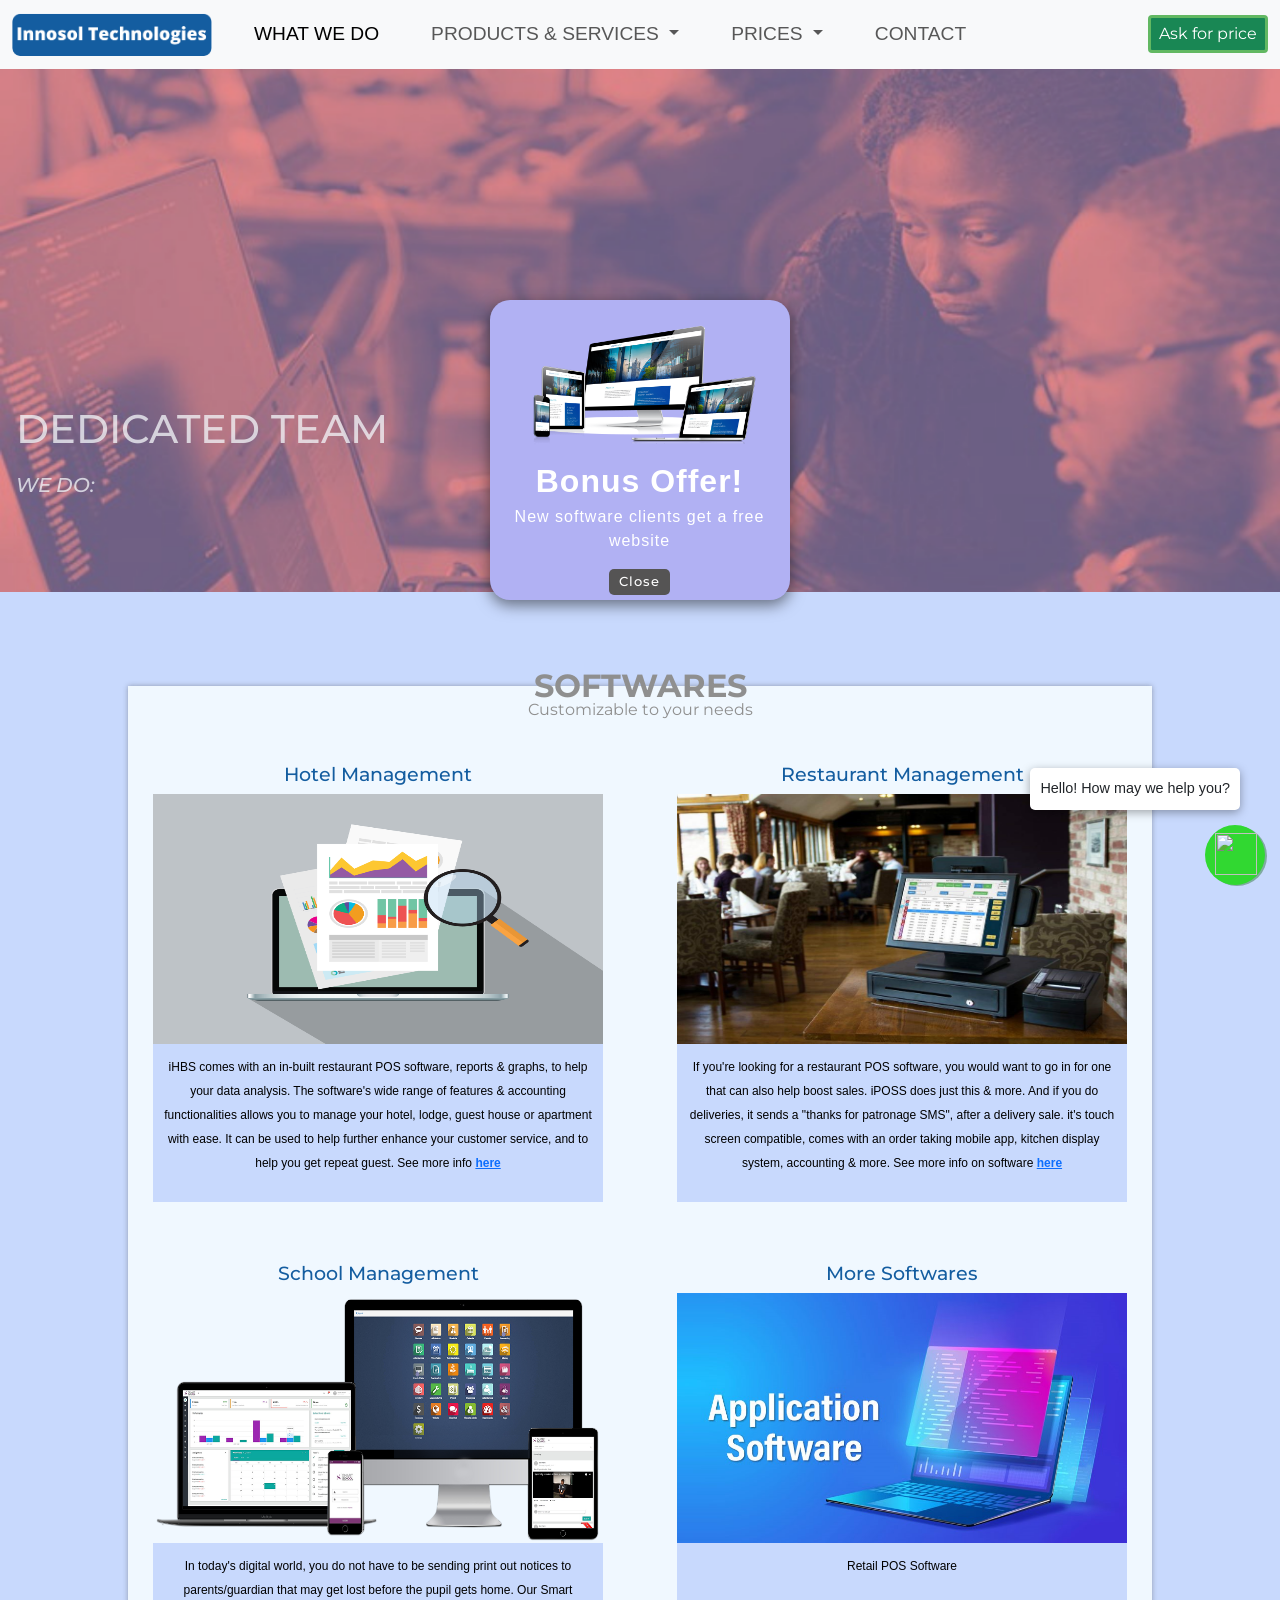
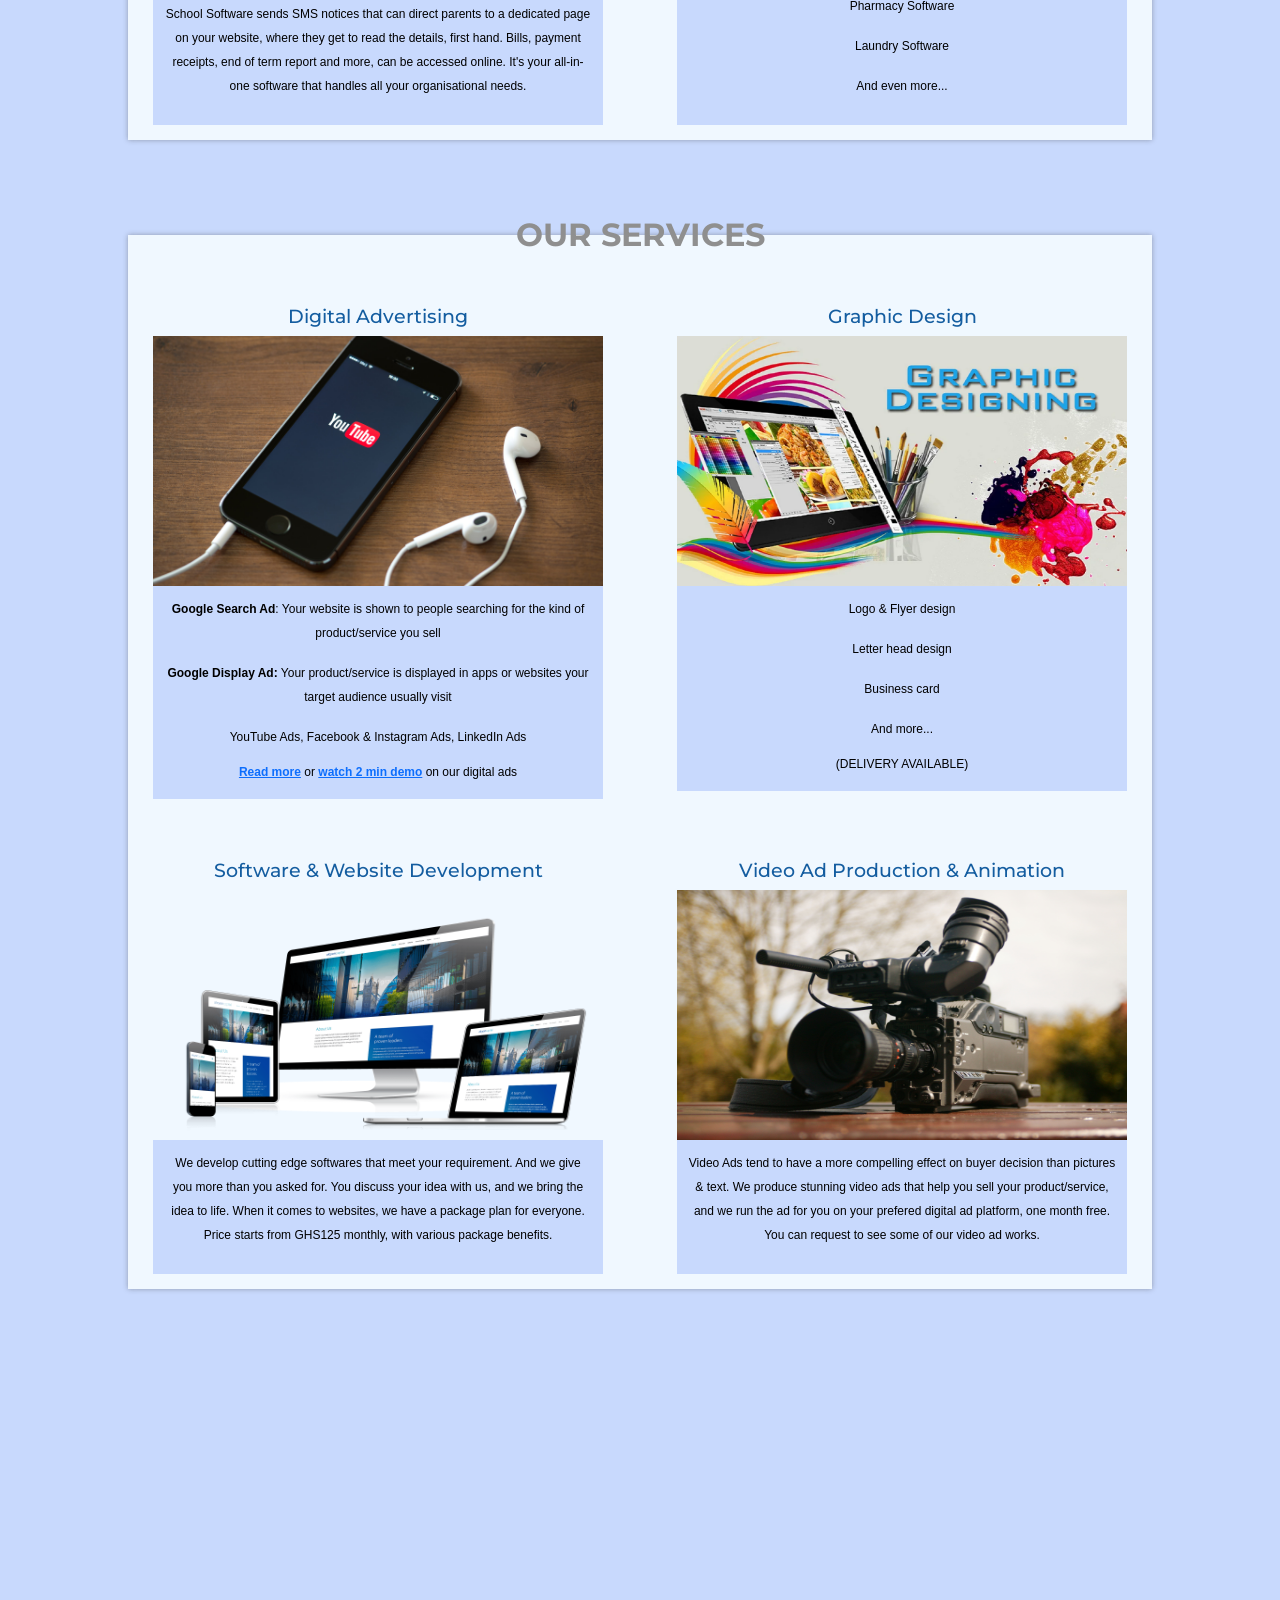
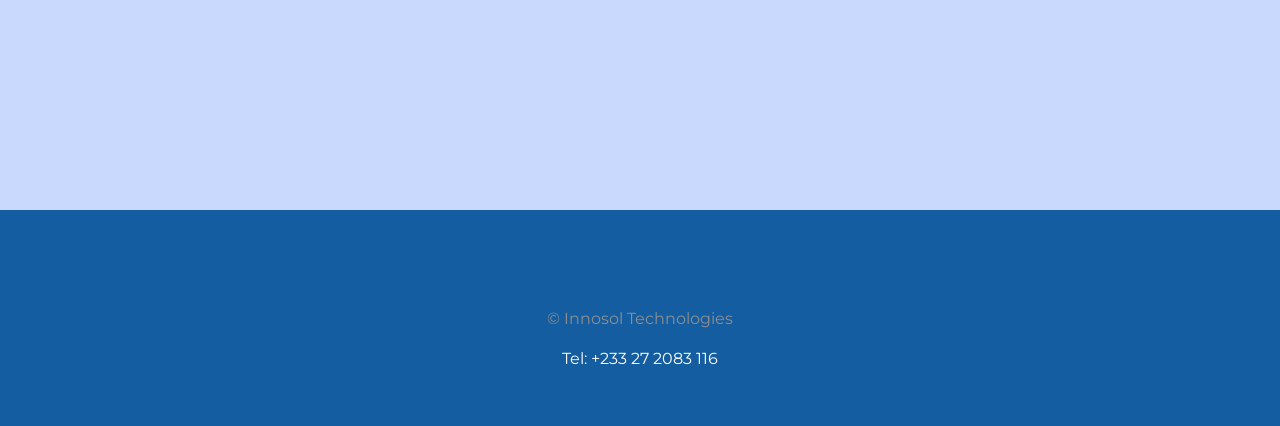
==== index.html @ d536b01d "Update index.html" ====
<!DOCTYPE html>
<html lang="en">
<head>
    <meta charset="UTF-8">
    <meta http-equiv="X-UA-Compatible" content="IE=edge">
    <meta name="viewport" content="width=device-width, initial-scale=1.0">
    <title>Innosol Technologies - Software (sale & development), websites, digital advertising & more</title>
    <meta name="description" content="We have a wide range of softwares & offer digital 
    advertising services that showcase your product/service where your target audience are likely to be.">

  <!-- google font -->
  <link rel="preconnect" href="https://fonts.googleapis.com" />
  <link rel="preconnect" href="https://fonts.gstatic.com" crossorigin />
  <link
    href="https://fonts.googleapis.com/css2?family=Montserrat:wght@700&family=Ubuntu&&display=swap"
    rel="stylesheet"
  />

  <!-- CSS Stylesheets -->
  <link
    href="https://cdn.jsdelivr.net/npm/bootstrap@5.1.3/dist/css/bootstrap.min.css"
    rel="stylesheet"
    integrity="sha384-1BmE4kWBq78iYhFldvKuhfTAU6auU8tT94WrHftjDbrCEXSU1oBoqyl2QvZ6jIW3"
    crossorigin="anonymous"
  />
  <link rel="stylesheet" href="css\styles.css" />

  <!-- logo initial -->
  <link rel="icon" href="images\innosol-logo-initial.png">

  <!-- font awesome -->
  <script
    src="https://kit.fontawesome.com/bef0c753b2.js"
    crossorigin="anonymous">
  </script>

</head>

<body class="main-page">
  <!-- navbar starts -->
  <nav class="navbar navbar-expand-lg navbar-light bg-light my-nav">
    <div class="container-fluid">
      <!-- <a class="navbar-brand" href="#">Innosol Technologies</a> -->
      <a class="navbar-brand" href="#"><img class="logo" src="images\Innosol-logo4.png" alt="innosol-logo"></a>
      <button onclick="show_hide()" class="navbar-toggler" type="button" data-bs-toggle="collapse" data-bs-target="#navbarSupportedContent" aria-controls="navbarSupportedContent" aria-expanded="false" aria-label="Toggle navigation">
        <span class="navbar-toggler-icon"></span>
      </button>
      <div class="collapse navbar-collapse justify-content-between" id="navbarSupportedContent">
        <ul class="navbar-nav ml-auto mb-2 mb-lg-0">
          <li class="nav-item">
            <a class="nav-link active" aria-current="page" href="#what-we-do">WHAT WE DO</a>
          </li>
          <li class="nav-item dropdown">
            <a class="nav-link dropdown-toggle" href="#" id="p-and-s-dropdown" role="button" data-bs-toggle="dropdown" aria-expanded="false">
              PRODUCTS & SERVICES
            </a>
            <ul class="dropdown-menu" aria-labelledby="p-and-s-dropdown">
              <li><a class="dropdown-item" href="#softwares">SOFTWARE PRODUCTS</a></li>
              <li><a class="dropdown-item" href="#our-services">OUR SERVICES</a></li>
            </ul>
          </li>
          <li class="nav-item dropdown">
            <a class="nav-link dropdown-toggle" href="#" id="pricesDropdown" role="button" data-bs-toggle="dropdown" aria-expanded="false">
              PRICES
            </a>
            <ul class="dropdown-menu" aria-labelledby="pricesDropdown">
              <li><a class="dropdown-item disabled" href="#">Software Products</a></li>
              <li><a class="dropdown-item" href="pricing.html">Digital Advertising & Website</a></li>              
            </ul>
          </li>
          <li class="nav-item">
            <a class="nav-link" href="#footer">CONTACT</a>
          </li>
          <!-- <br> -->
        </ul>
        <!-- Request button -->
        <button type="button" 
          class="btn btn-success btn-sm ask-for-price-button" 
          data-bs-toggle="modal" data-bs-target="#myModal">Ask for price
        </button>
        <!-- <button class="btn btn-primary btn-sm call-button" type="button">
          <a class="call-us" href="tel: +233 27 2083 116">CALL US</a>
        </button> -->
        
      </div>
    </div>
  </nav>
  <!-- navbar ends -->

  <!-- TEAM IMAGE AND AUTO TEXT -->
  <section class="team-image-section" id="what-we-do">
    <div>
      <img class="team-image" src="images\team-image-folder\team-image1.png" alt="team-image">
    </div>   
    <h5 id="auto-type"><span class="team-img-big-heading">DEDICATED TEAM</span> <br><em class="team-img-what-we-do-text">WE DO: <span class="we-do"></span></em></h5>
  </section>

  <!-- popup for software product section starts -->
  <div class="popup">
    <div class="contentBox">
      <div class="imgBx">
          <img src="images\other-images\software-and-website-dev2.png" alt="">
      </div>
      <div class="content">
          <div>
            <h3><strong>Bonus Offer!</strong></h3>
            <p>New software clients get a free website</p>
            <h6 class="close-pop-up">Close</h6>
          </div>
      </div>

    </div>
  </div>
  <!-- popup for software product section ends -->

  <!-- PRODUCTS AND SERVICE SECTION -->
  <!-- softwares -->
  <section class="p-and-s-section" id="softwares">
    <div class="p-and-s-big-heading-div-1">
      <h2 class="p-and-s-big-heading"><strong>SOFTWARES</strong></h2>
      <p>Customizable to your needs</p>
    </div>
    <div class="row">
      <div class="col-md-6 col-sm p-and-s-row">
        <h3 class="p-and-s">Hotel Management</h3>
        <img class="p-and-s-images" src="images\other-images\hotel management software 2.png" alt="hotel-soft-img">
        <div class="p-and-s-des-container">
          <p class="p-and-s-description">iHBS comes with an in-built restaurant POS software, reports 
            & graphs, to help your data analysis. The software's wide range of features & accounting functionalities 
            allows you to manage your hotel, lodge, guest house or apartment with ease.
            It can be used to help further enhance your customer service, and
            to help you get repeat guest. 
            See more info <span><a href="https://drive.google.com/file/d/1TQyGmjJqCYeK5ry6KaaasqX-_xr8Mde0/view?usp=drivesdk"><strong class="">here</strong></a></span>
          </p>
        </div>
      </div>

      <div class="col-md-6 col-sm p-and-s-row">
        <h3 class="p-and-s">Restaurant Management</h3>
        <img class="p-and-s-images" src="images\other-images\Restaurant POS3.jpg" alt="restaurant-soft-img">
        <div class="p-and-s-des-container">
          <p class="p-and-s-description">If you're looking for a restaurant POS software, you would 
            want to go in for one that can also help boost sales. iPOSS does just this & more. 
            And if you do deliveries, it sends a "thanks for patronage SMS", after a delivery sale. 
            it's touch screen compatible, comes with an order taking mobile app, kitchen display system, accounting & more.
            See more info on software <span><a href="https://drive.google.com/file/d/1IdpOPTWUid5-pyStfzFsy0ZjAIhIrmYS/view?usp=drivesdk"><strong class="">here</strong></a></span>
          </p>
        </div>
      </div>
    </div>

    <div class="row">
      <div class="col-md-6 col-sm p-and-s-row">
        <h3 class="p-and-s">School Management</h3>
        <img class="p-and-s-images" src="images\other-images\school mgmt3.png" alt="hotel-management-img">
        <div class="p-and-s-des-container">
          <p class="p-and-s-description">In today's digital world, you do not have to be sending print out notices to 
            parents/guardian that may get lost before the pupil gets home. Our Smart School Software sends SMS notices 
            that can direct parents to a dedicated page on your website, where they get to read the details, first hand. 
            Bills, payment receipts, end of term report and more, can be accessed online. 
            It's your all-in-one software that handles all your organisational needs.
          </p>
        </div>
      </div>

      <div class="col-md-6 col-sm p-and-s-row">
        <h3 class="p-and-s">More Softwares</h3>
        <div class="more-softwares-container">
          <img class="p-and-s-images" src="images\other-images\more-softwares.jpg" alt="more-soft-img">
        </div>
        <div class="p-and-s-des-container more-softwares">
          <p class="p-and-s-description">Retail POS Software</p>
          <p class="p-and-s-description">Pharmacy Software</p>
          <p class="p-and-s-description">Laundry Software</p>
          <p class="p-and-s-description">And even more...</p>
        </div>
      </div>
    </div>

    <!-- Request form starts -->
    <div class="container">
      <!-- modal form -->
      <div class="modal" id="myModal">      
        <div class="modal-dialog">
          <div class="modal-content">
            <div class="modal-header">
              <h5 class="modal-title">Please fill this form</h2>
              <button type="button" class="btn-close" data-bs-dismiss="modal"></button>
            </div>

            <div class="modal-body">
              <form action="https://formspree.io/f/moqrlgle" 
                method="POST" 
                id="my-form">

                <div class="mb-1">
                  <label for="Name" class="form-label"></label>
                  <input type="text" id="Name" name="Name" required 
                  placeholder="Your name or business name" class="form-control">
                </div>
            
                <div class="mb-1">
                  <label for="Product-or-service" class="form-label"></label>
                  <input type="text" id="Product-or-service" name="Product-or-service-interest" required
                  placeholder="Product or service interested in" class="form-control">
                </div>
        
                <div class="mb-1">
                  <label for="Tel" class="form-label"></label>
                  <input type="tel" id="tel" name="tel" 
                  placeholder="Your number (optional)" class="form-control">
                </div>
            
                <div class="mb-1">
                  <label for="email" class="form-label"></label>
                  <input type="email" id="email" name="email" required
                  placeholder="Your email" class="form-control">
                </div>

                <div id="status"></div>

                <div class="mb-1">
                  <label for="message" class="form-label"></label>
                  <textarea name="message" id="message" cols="30" rows="5" required
                  placeholder="Type your message..." class="form-control"></textarea>
                </div>
                
              </div>
              <div class="modal-footer">
                <button type="submit" class="btn btn-primary">Send</button>
                <button type="button" class="btn btn-danger" data-bs-dismiss="modal">Close</button>
              </div> 
            </form>
            
          </div>
        </div>
      </div>
      <!-- <div id="status"></div> -->
    </div>
    <!-- Request form ends -->
  </section>
  <!-- new section ends -->

  <section class="p-and-s-section" id="our-services">
    <div class="p-and-s-big-heading-div-2">
      <h2 class="p-and-s-big-heading"><strong>OUR SERVICES</strong></h2>
    </div>
    <div class="row">
      <div class="col-md-6 col-sm p-and-s-row">
        <h3 class="p-and-s">Digital Advertising</h3>
        <div>
          <img class="p-and-s-images" src="images\other-images\digi-ad-img3.jpg" alt="digital-ad-img">
        </div>
        <div class="p-and-s-des-container">
          <p class="p-and-s-description"> <strong>Google Search Ad</strong>: Your website is shown to people searching for the kind of product/service you sell</p>
          <p class="p-and-s-description"> <strong>Google Display Ad:</strong> Your product/service is displayed in apps or websites your target audience usually visit</p>
          <p class="p-and-s-description">YouTube Ads, Facebook & Instagram Ads, LinkedIn Ads</p>
          <h6 class="p-and-s-description"> <span><a href="https://drive.google.com/file/d/1zpgyLc477667tul6iYttbJDD4RBgNzdQ/view?usp=drivesdk"><strong>Read more</strong></a></span> or <span><a href="https://drive.google.com/file/d/1WndfUjFBczsHx-Rq4rsCPaEUhtnW29iR/view?usp=drivesdk"><strong>watch 2 min demo</strong></a> on our digital ads</h6>
        </div>
      </div>

      <div class="col-md-6 col-sm p-and-s-row">
        <h3 class="p-and-s">Graphic Design</h3>
        <img class="p-and-s-images" src="images\other-images\graphic-design.webp" alt="graphic-design-img">
        <div class="p-and-s-des-container">
          <p class="p-and-s-description">Logo & Flyer design</p>
            <p class="p-and-s-description">Letter head design</p>
            <p class="p-and-s-description">Business card</p>
            <p class="p-and-s-description">And more...</p>
            <h6 class="p-and-s-description">(DELIVERY AVAILABLE)</h6>            
        </div>
      </div>
    </div>

    <div class="row">
      <div class="col-md-6 col-sm p-and-s-row">
        <h3 class="p-and-s">Software & Website Development</h3>
        <img class="p-and-s-images" src="images\other-images\software-and-website-dev2.png" alt="web-dev-img">
        <div class="p-and-s-des-container">
          <p class="p-and-s-description">We develop cutting edge softwares that meet your requirement. 
            And we give you more than you asked for. You discuss your idea with us, 
            and we bring the idea to life. When it comes to websites, 
            we have a package plan for everyone. Price starts from GHS125 monthly, 
            with various package benefits.
            <!-- See package plans HERE -->
          </p>
        </div>
      </div>

      <div class="col-md-6 col-sm p-and-s-row">
        <h3 class="p-and-s">Video Ad Production & Animation</h3>
        <img class="p-and-s-images" src="images\other-images\video1.jpg" alt="video-ad-img">
        <div class="p-and-s-des-container">
          <p class="p-and-s-description">Video Ads tend to have a more compelling effect on buyer decision 
            than pictures & text. We produce stunning video ads that help you sell your product/service, 
            and we run the ad for you on your prefered digital ad platform, one month free. You can request to see some of our video ad works.
          </p>
        </div>
      </div>
    </div>
  </section>

  <!-- PRODUCT SLIDES -->
  <!-- <section class="" id="products-slides-section">
    <div id="product-carousel" class="carousel slide" data-bs-ride="false">
      <div class="carousel-inner">
        <div class="carousel-item active">
          <img class="product-image" src="images\iHBS\iHBS pics new.png" alt="Hotel-software-pic"/>
          <em>Hotel + Restaurant POS Software</em>
        </div>
        <div class="carousel-item">
          <img class="product-image" src="images\iPOS\iPOSS pic new.png" alt="restaurant-POS-pic">
          <em>Restaurant POS Software</em>
        </div>
        <div class="carousel-item">
          <img class="product-image" src="images\retail\retail POS3.png" alt="restaurant-POS-pic">
          <em>Retail POS Software</em>
        </div>
      </div>
      <button class="carousel-control-prev" type="button" data-bs-target="#product-carousel" data-bs-slide="prev">
        <span class="carousel-control-prev-icon" aria-hidden="true"></span>
        <span class="visually-hidden">Previous</span>
      </button>
      <button class="carousel-control-next" type="button" data-bs-target="#product-carousel" data-bs-slide="next">
        <span class="carousel-control-next-icon" aria-hidden="true"></span>
        <span class="visually-hidden">Next</span>
      </button>
    </div>
    
  </section> -->

  <!-- Google map location -->
  <iframe src="https://www.google.com/maps/embed?pb=!1m18!1m12!1m3!1d3970.5787426852316!2d-0.07600728590823566!3d5.62902933447747!2m3!1f0!2f0!3f0!3m2!1i1024!2i768!4f13.1!3m3!1m2!1s0xfdf8709a3f9d1e9%3A0x29cf31291a5828c!2sInnosol%20Technologies!5e0!3m2!1sen!2sgh!4v1648436530515!5m2!1sen!2sgh" 
  width="100%" height="450" style="border:0;" allowfullscreen="" loading="lazy" referrerpolicy="no-referrer-when-downgrade"></iframe>

  <!-- WhatsApp chat widget starts -->
  <div id="whatswidget-pre-wrapper" class="">
    <div id="whatswidget-widget-wrapper" class="whatswidget-widget-wrapper" style="all:revert;">
    <div id="whatswidget-conversation" class="whatswidget-conversation" style="color: revert; font: revert; font-feature-settings: revert; font-kerning: revert; font-optical-sizing: revert; font-variation-settings: revert; text-orientation: revert; text-rendering: revert; -webkit-font-smoothing: revert; -webkit-locale: revert; -webkit-text-orientation: revert; -webkit-writing-mode: revert; writing-mode: revert; zoom: revert; place-content: revert; place-items: revert; place-self: revert; alignment-baseline: revert; animation: revert; appearance: revert; backdrop-filter: revert; backface-visibility: revert; background: revert; background-blend-mode: revert; baseline-shift: revert; block-size: revert; border-block: revert; border: revert; border-radius: revert; border-collapse: revert; border-inline: revert; inset: revert; box-shadow: revert; box-sizing: revert; break-after: revert; break-before: revert; break-inside: revert; buffered-rendering: revert; caption-side: revert; caret-color: revert; clear: revert; clip: revert; clip-path: revert; clip-rule: revert; color-interpolation: revert; color-interpolation-filters: revert; color-rendering: revert; color-scheme: revert; columns: revert; column-fill: revert; gap: revert; column-rule: revert; column-span: revert; contain: revert; contain-intrinsic-size: revert; content: revert; content-visibility: revert; counter-increment: revert; counter-reset: revert; counter-set: revert; cursor: revert; cx: revert; cy: revert; d: revert; display: none; dominant-baseline: revert; empty-cells: revert; fill: revert; fill-opacity: revert; fill-rule: revert; filter: revert; flex: revert; flex-flow: revert; float: revert; flood-color: revert; flood-opacity: revert; grid: revert; grid-area: revert; height: revert; hyphens: revert; image-orientation: revert; image-rendering: revert; inline-size: revert; inset-block: revert; inset-inline: revert; isolation: revert; letter-spacing: revert; lighting-color: revert; line-break: revert; list-style: revert; margin-block: revert; margin: revert; margin-inline: revert; marker: revert; mask: revert; mask-type: revert; max-block-size: revert; max-height: revert; max-inline-size: revert; max-width: revert; min-block-size: revert; min-height: revert; min-inline-size: revert; min-width: revert; mix-blend-mode: revert; object-fit: revert; object-position: revert; offset: revert; opacity: 0; order: revert; origin-trial-test-property: revert; orphans: revert; outline: revert; outline-offset: revert; overflow-anchor: revert; overflow-wrap: revert; overflow: revert; overscroll-behavior-block: revert; overscroll-behavior-inline: revert; overscroll-behavior: revert; padding-block: revert; padding: revert; padding-inline: revert; page: revert; page-orientation: revert; paint-order: revert; perspective: revert; perspective-origin: revert; pointer-events: revert; position: revert; quotes: revert; r: revert; resize: revert; ruby-position: revert; rx: revert; ry: revert; scroll-behavior: revert; scroll-margin-block: revert; scroll-margin: revert; scroll-margin-inline: revert; scroll-padding-block: revert; scroll-padding: revert; scroll-padding-inline: revert; scroll-snap-align: revert; scroll-snap-stop: revert; scroll-snap-type: revert; shape-image-threshold: revert; shape-margin: revert; shape-outside: revert; shape-rendering: revert; size: revert; speak: revert; stop-color: revert; stop-opacity: revert; stroke: revert; stroke-dasharray: revert; stroke-dashoffset: revert; stroke-linecap: revert; stroke-linejoin: revert; stroke-miterlimit: revert; stroke-opacity: revert; stroke-width: revert; tab-size: revert; table-layout: revert; text-align: revert; text-align-last: revert; text-anchor: revert; text-combine-upright: revert; text-decoration: revert; text-decoration-skip-ink: revert; text-indent: revert; text-overflow: revert; text-shadow: revert; text-size-adjust: revert; text-transform: revert; text-underline-offset: revert; text-underline-position: revert; touch-action: revert; transform: revert; transform-box: revert; transform-origin: revert; transform-style: revert; transition: revert; user-select: revert; vector-effect: revert; vertical-align: revert; visibility: revert; -webkit-app-region: revert; border-spacing: revert; -webkit-border-image: revert; -webkit-box-align: revert; -webkit-box-decoration-break: revert; -webkit-box-direction: revert; -webkit-box-flex: revert; -webkit-box-ordinal-group: revert; -webkit-box-orient: revert; -webkit-box-pack: revert; -webkit-box-reflect: revert; -webkit-highlight: revert; -webkit-hyphenate-character: revert; -webkit-line-break: revert; -webkit-line-clamp: revert; -webkit-mask-box-image: revert; -webkit-mask: revert; -webkit-mask-composite: revert; -webkit-perspective-origin-x: revert; -webkit-perspective-origin-y: revert; -webkit-print-color-adjust: revert; -webkit-rtl-ordering: revert; -webkit-ruby-position: revert; -webkit-tap-highlight-color: revert; -webkit-text-combine: revert; -webkit-text-decorations-in-effect: revert; -webkit-text-emphasis: revert; -webkit-text-emphasis-position: revert; -webkit-text-fill-color: revert; -webkit-text-security: revert; -webkit-text-stroke: revert; -webkit-transform-origin-x: revert; -webkit-transform-origin-y: revert; -webkit-transform-origin-z: revert; -webkit-user-drag: revert; -webkit-user-modify: revert; white-space: revert; widows: revert; width: revert; will-change: revert; word-break: revert; word-spacing: revert; x: revert; y: revert; z-index: revert;"><div class="whatswidget-conversation-header" style="all:revert;">
    <div id="whatswidget-conversation-title" class="whatswidget-conversation-title" style="all:revert;">Team Innosol</div></div><div id="whatswidget-conversation-message" class="whatswidget-conversation-message" style="all:revert;">Drop us your message, using the <span><strong>"ASK FOR PRICE"</strong></span> button located at the top, if you do not use WhatsApp.<br><br>If you use WhatsApp, let's GO!</div><div class="whatswidget-conversation-cta" style="all:revert;"> <a style="all:revert;" id="whatswidget-phone-desktop" target="_blank" href="https://web.whatsapp.com/send?phone=233272083116" class="whatswidget-cta whatswidget-cta-desktop">Chat with us</a> <a id="whatswidget-phone-mobile" target="_blank" href="https://wa.me/233272083116" class="whatswidget-cta whatswidget-cta-mobile" style="all:revert;">Chat with us</a>
    </div><a target="_blank" class="whatswidget-link" href="https://www.oflox.com" title="Feito no WhatsWidget" style="all:revert;"><img src="" width="16px" style="all:revert;"></a></div>
    <div id="whatswidget-conversation-message-outer" class="whatswidget-conversation-message-outer" style="all:revert;"> <span id="whatswidget-text-header-outer" class="whatswidget-text-header-outer" style="all:revert;"></span> <div id="whatswidget-text-message-outer" class="whatswidget-text-message-outer" style="all:revert;">Hello! How may we help you?</div></div><div class="whatswidget-button-wrapper" style="all:revert;"><div class="whatswidget-button" id="whatswidget-button" style="all:revert;"><div style="margin:0 auto;width:38.5px;all:revert;"> <img class="whatswidget-icon" style="all:revert;" src=" https://www.oflox.com/blog/wp-content/uploads/2021/01/wpwhite.png"></div></div></div>
    <script id="whatswidget-script" type="text/javascript">document.getElementById("whatswidget-conversation").style.display="none";document.getElementById("whatswidget-conversation").style.opacity="0"; var button=document.getElementById("whatswidget-button");button.addEventListener("click",openChat);var conversationMessageOuter=document.getElementById("whatswidget-conversation-message-outer");conversationMessageOuter.addEventListener("click",openChat);var chatOpen=!1;function openChat(){0==chatOpen?(document.getElementById("whatswidget-conversation").style.display="block",document.getElementById("whatswidget-conversation").style.opacity=100,chatOpen=!0,document.getElementById("whatswidget-conversation-message-outer").style.display="none"):(document.getElementById("whatswidget-conversation").style.opacity=0,document.getElementById("whatswidget-conversation").style.display="none",chatOpen=!1)}</script></div>
    <style id="whatswidget-style">.whatswidget-widget-wrapper{font-family:"Helvetica Neue","Apple Color Emoji",Helvetica,Arial,sans-serif !important;font-size:16px !important;position:fixed !important;bottom:20px !important;right:30px !important;z-index:1001 !important}.whatswidget-conversation{background-color:#e4dcd4 !important;background-image:url('https://www.oflox.com/blog/wp-content/uploads/2021/01/wpbg.png') !important;background-repeat:repeat !important;box-shadow:rgba(0, 0, 0, 0.16) 0px 5px 40px !important;width:250px !important;height:300px !important;border-radius:10px !important;transition-duration:0.5s !important;margin-bottom:80px !important}.whatswidget-conversation-header{background-color:white !important;padding:10px !important;padding-left:25px !important;box-shadow:0px 1px #00000029 !important;font-weight:600 !important;border-top-left-radius:10px !important;border-top-right-radius:10px !important}.whatswidget-conversation-message{line-height: 1.2em !important;background-color:white !important;padding:10px !important;margin:10px !important;margin-left:15px !important;border-radius:5px !important}.whatswidget-conversation-message-outer{background-color:#FFF !important;padding:10px !important;margin:10px !important;margin-left:0px !important;border-radius:5px !important;box-shadow:rgba(0, 0, 0, 0.342) 0px 2.5px 10px !important;cursor:pointer !important;animation:nudge 2s linear infinite !important;margin-bottom:70px !important}.whatswidget-text-header-outer{font-weight:bold !important;font-size:90% !important}.whatswidget-text-message-outer{font-size:90% !important}.whatswidget-conversation-cta{border-radius:25px !important;width:175px !important;font-size:110% !important;padding:10px !important;margin:0 auto !important;text-align:center !important;background-color:#23b123 !important;color:white !important;font-weight:bold !important;box-shadow:rgba(0, 0, 0, 0.16) 0px 2.5px 10px !important;transition:1s !important;position:absolute !important;top:62% !important;left:10% !important}.whatswidget-conversation-cta:hover{transform:scale(1.1) !important;filter:brightness(1.3) !important}.whatswidget-cta{text-decoration:none !important;color:white !important}.whatswidget-cta-desktop{display:none !important}.whatswidget-cta-mobile{display:inherit !important}@media (min-width: 48em){.whatswidget-cta-desktop{display:inherit !important}
    .whatswidget-cta-mobile{display:none !important}}.whatswidget-button-wrapper{position:fixed !important;bottom:15px !important;right:15px !important}.whatswidget-button{position:relative !important;right:0px !important;background-color:#31d831 !important;border-radius:100% !important;width:60px !important;height:60px !important;box-shadow:2px 1px #0d630d63 !important;transition:1s !important}.whatswidget-icon{width:42px !important;height:42px !important;position:absolute !important; bottom:10px !important; left:10px !important;}.whatswidget-button:hover{filter:brightness(115%) !important;transform:rotate(15deg) scale(1.15) !important;cursor:pointer !important}@keyframes nudge{20%,100%{transform:translate(0,0)}0%{transform:translate(0,5px);transform:rotate(2deg)}10%{transform:translate(0,-5px);transform:rotate(-2deg)}}.whatswidget-link{position:absolute !important;bottom:90px !important;right:5px !important;opacity:0.5 !important}</style>
  </div>
  <!-- WhatsApp chat widget ends -->

  <!-- Footer -->
  <footer class="footer" id="footer">
    <div class="social-media">
      <a href="https://web.facebook.com/www.innosoltechnologies.com.gh"><i class="fa fa-facebook social-media"></i></a>
      <a href="https://www.youtube.com/playlist?list=PL_AX3nrnYCVgWhQG0HeorUK2tsKE5FEnu"><i class="fa fa-youtube social-media"></i></i></a>
    </div>    
    <div class="copy-right">
      <p>© Innosol Technologies</p>
      <p class="tel-contact">Tel: +233 27 2083 116</p>
    </div>
  </footer>

  <!-- auto type script tag -->
  <script src="https://cdn.jsdelivr.net/npm/typed.js@2.0.12"></script>

  <!-- bootstrap javascript tag -->
  <!-- Option 1: Bootstrap Bundle with Popper -->
  <script src="https://cdn.jsdelivr.net/npm/bootstrap@5.1.3/dist/js/bootstrap.bundle.min.js" integrity="sha384-ka7Sk0Gln4gmtz2MlQnikT1wXgYsOg+OMhuP+IlRH9sENBO0LRn5q+8nbTov4+1p" crossorigin="anonymous"></script>

  <!-- external javasript tag -->
  <script src="innosol.js"></script>
</body>
</html>
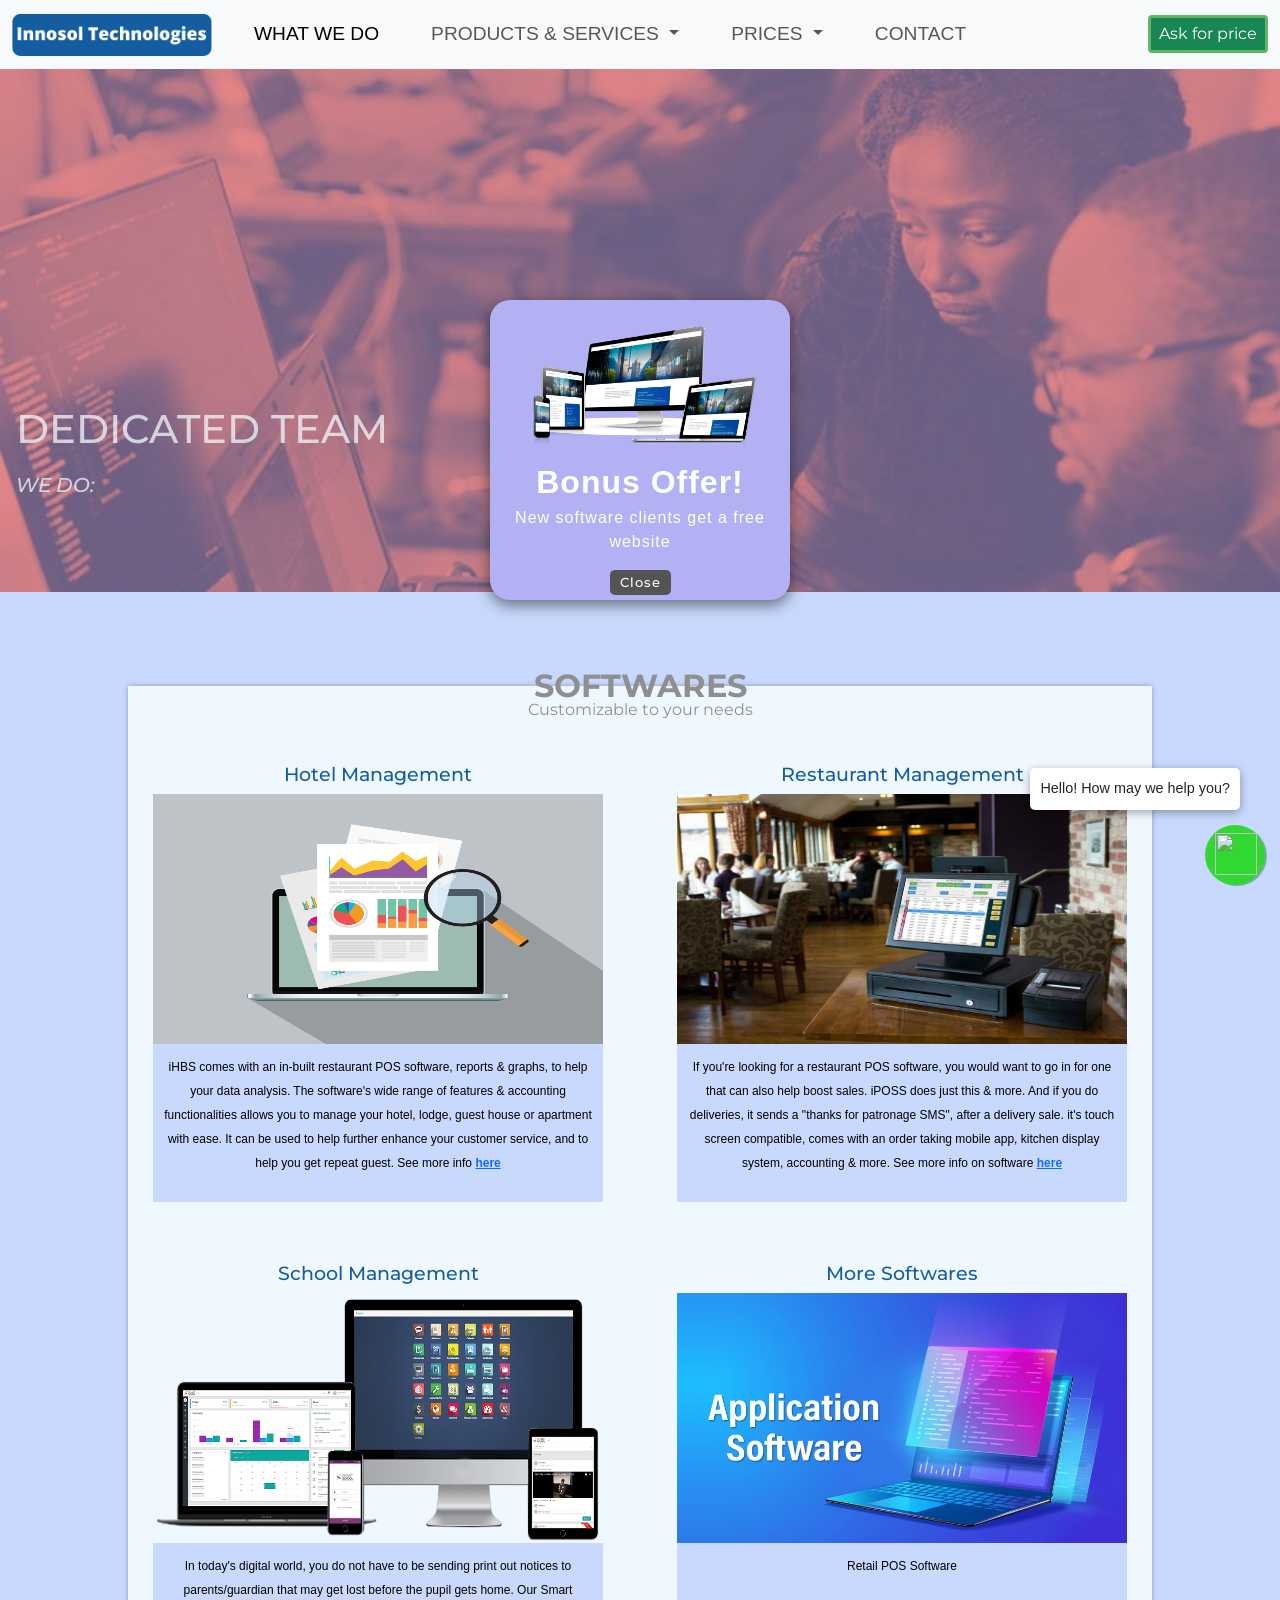
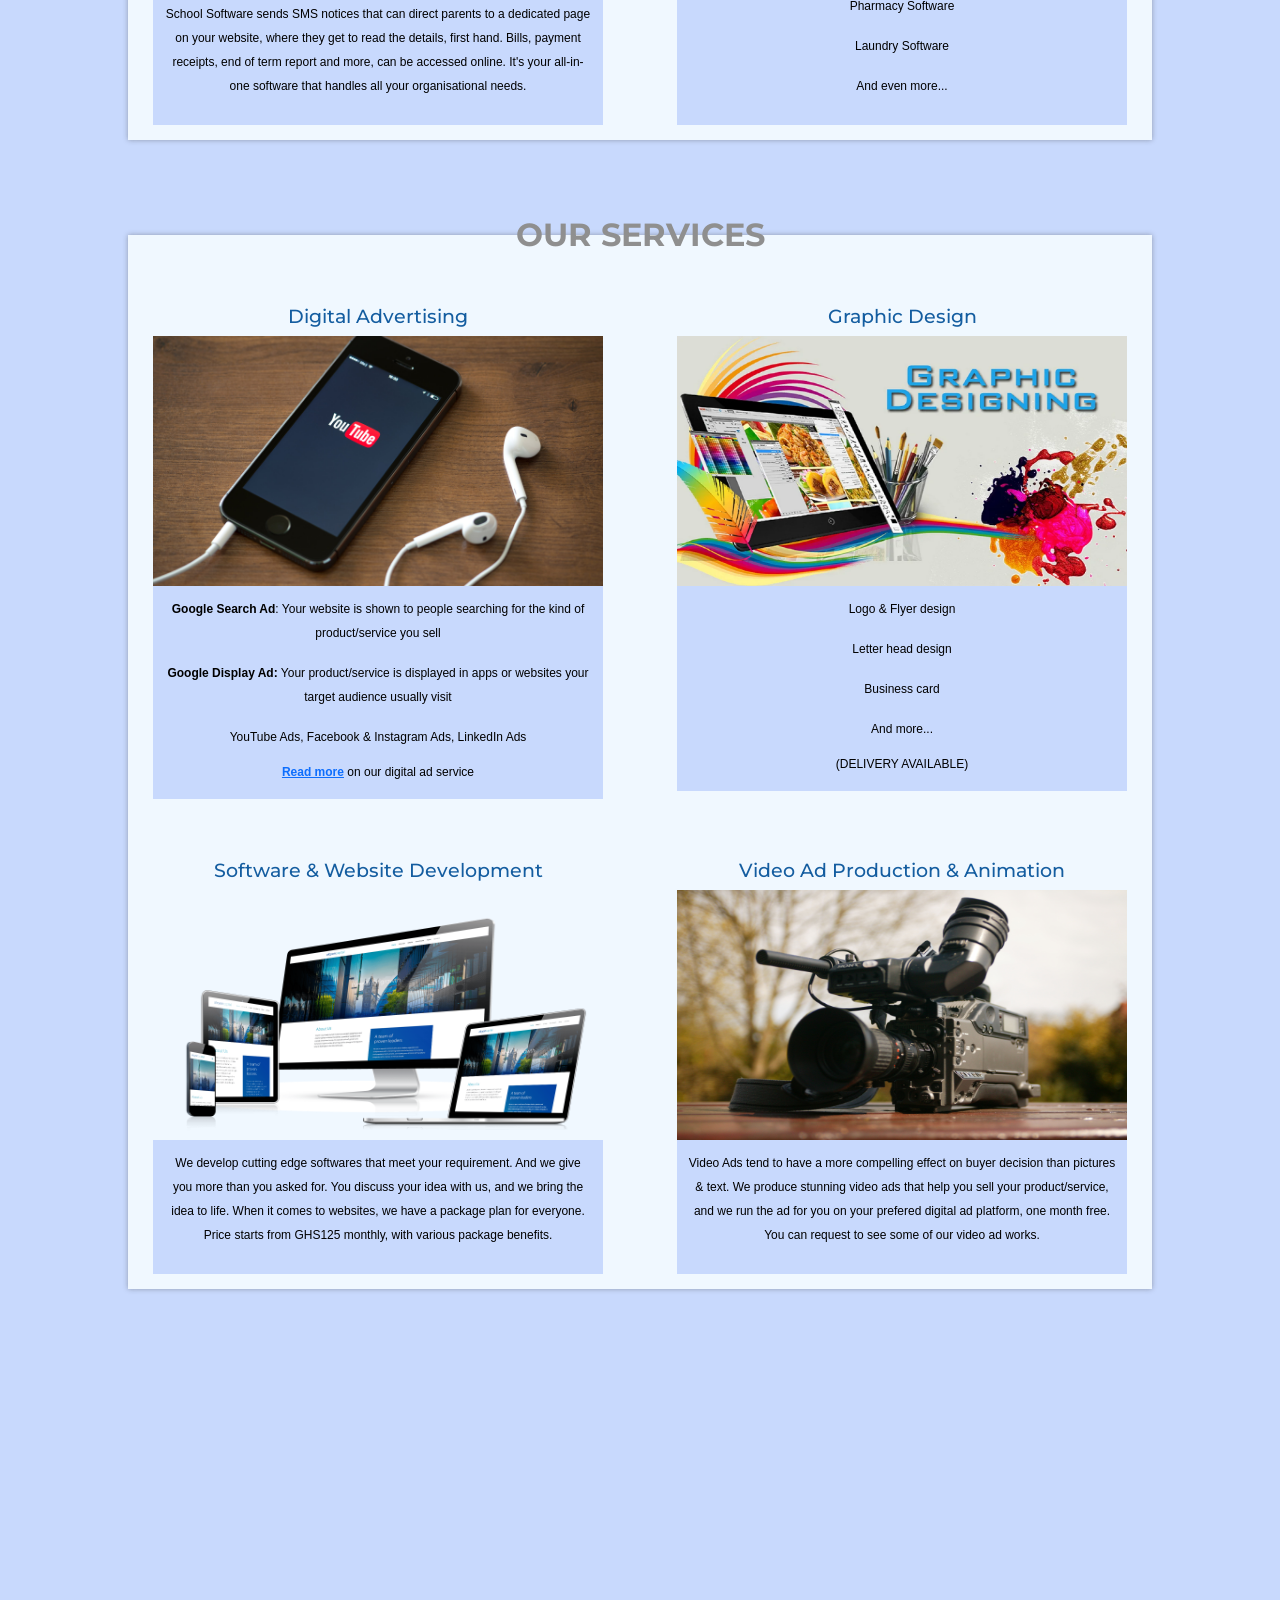
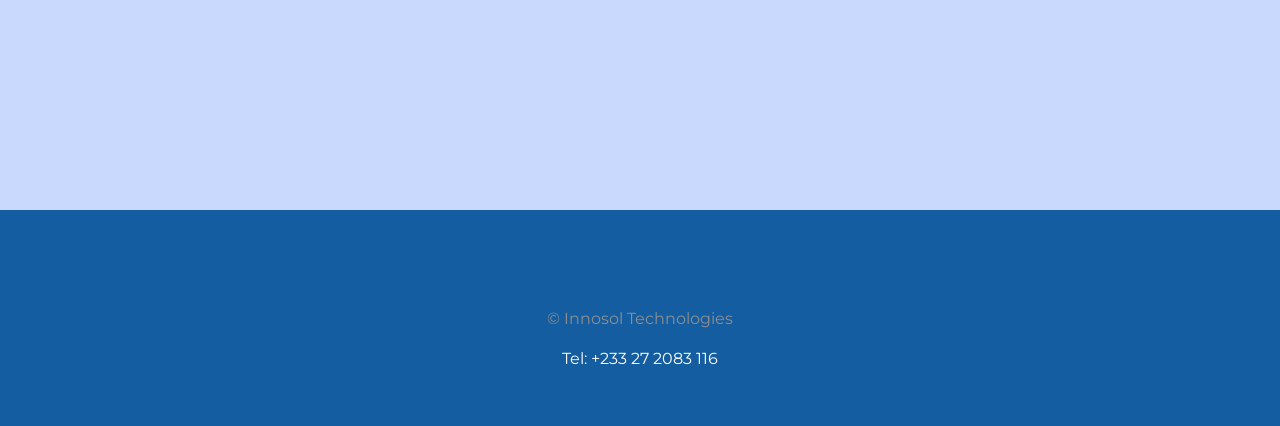
==== commit e82d6d06: "Update index.html" ====
--- a/index.html
+++ b/index.html
@@ -255,7 +255,7 @@
           <p class="p-and-s-description"> <strong>Google Search Ad</strong>: Your website is shown to people searching for the kind of product/service you sell</p>
           <p class="p-and-s-description"> <strong>Google Display Ad:</strong> Your product/service is displayed in apps or websites your target audience usually visit</p>
           <p class="p-and-s-description">YouTube Ads, Facebook & Instagram Ads, LinkedIn Ads</p>
-          <h6 class="p-and-s-description"> <span><a href="https://drive.google.com/file/d/1zpgyLc477667tul6iYttbJDD4RBgNzdQ/view?usp=drivesdk"><strong>Read more</strong></a></span> or <span><a href="https://drive.google.com/file/d/1WndfUjFBczsHx-Rq4rsCPaEUhtnW29iR/view?usp=drivesdk"><strong>watch 2 min demo</strong></a> on our digital ads</h6>
+          <h6 class="p-and-s-description"> <span><a href="https://drive.google.com/file/d/1zpgyLc477667tul6iYttbJDD4RBgNzdQ/view?usp=drivesdk"><strong>Read more</strong></a></span> on our digital ad service</h6>
         </div>
       </div>
 
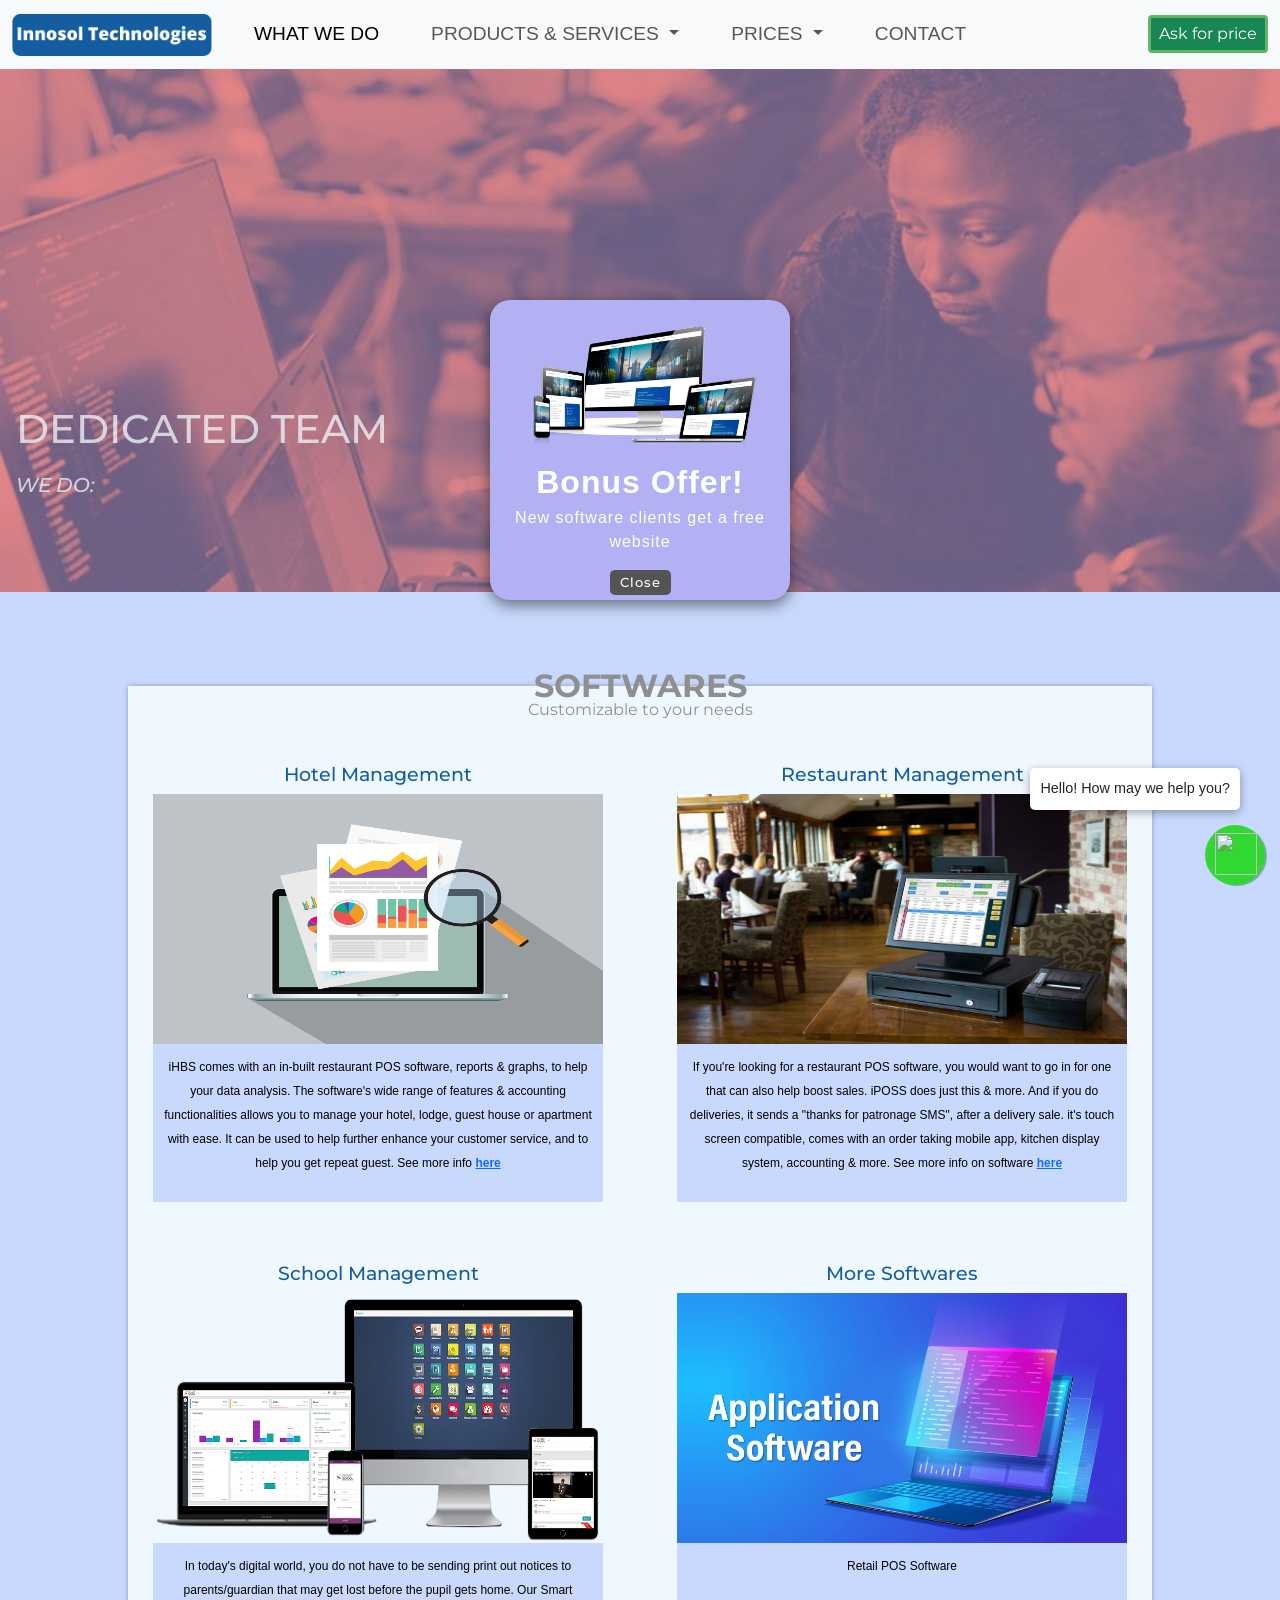
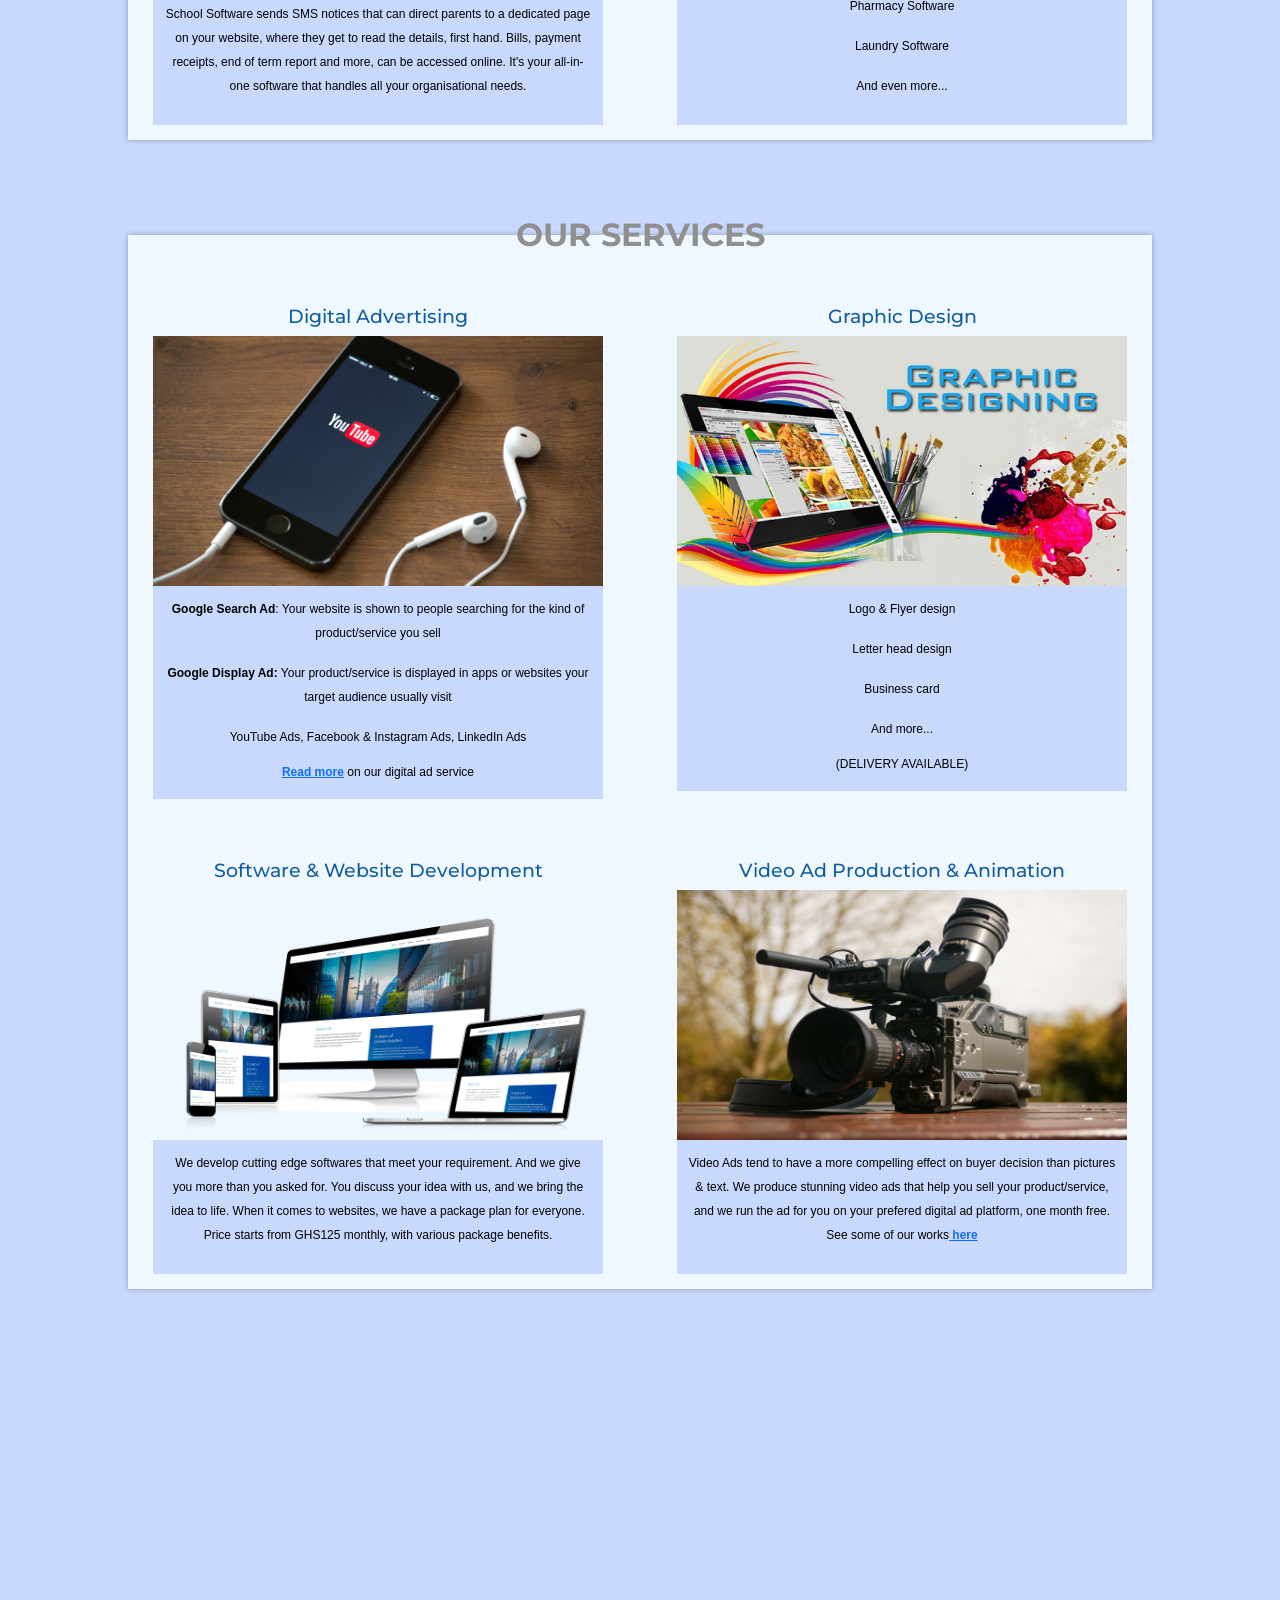
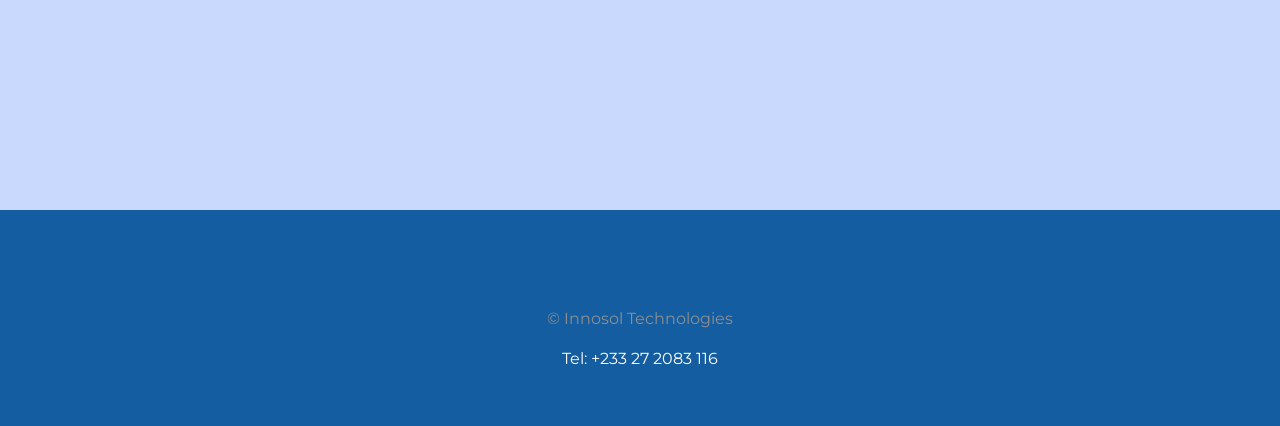
==== commit 3c714e56: "Update index.html" ====
--- a/index.html
+++ b/index.html
@@ -130,7 +130,7 @@
             allows you to manage your hotel, lodge, guest house or apartment with ease.
             It can be used to help further enhance your customer service, and
             to help you get repeat guest. 
-            See more info <span><a href="https://drive.google.com/file/d/1TQyGmjJqCYeK5ry6KaaasqX-_xr8Mde0/view?usp=drivesdk"><strong class="">here</strong></a></span>
+            See more info <span><a href="https://drive.google.com/file/d/1oapT-BGISliXKA6-mc833aJKtCXaoDAz/view?usp=drivesdk"><strong class="">here</strong></a></span>
           </p>
         </div>
       </div>
@@ -143,7 +143,7 @@
             want to go in for one that can also help boost sales. iPOSS does just this & more. 
             And if you do deliveries, it sends a "thanks for patronage SMS", after a delivery sale. 
             it's touch screen compatible, comes with an order taking mobile app, kitchen display system, accounting & more.
-            See more info on software <span><a href="https://drive.google.com/file/d/1IdpOPTWUid5-pyStfzFsy0ZjAIhIrmYS/view?usp=drivesdk"><strong class="">here</strong></a></span>
+            See more info on software <span><a href="https://drive.google.com/file/d/1As6RjM6GSVrqsdY2lr0vGlTKSDCJ5Ep6/view?usp=drivesdk"><strong class="">here</strong></a></span>
           </p>
         </div>
       </div>
@@ -293,7 +293,7 @@
         <div class="p-and-s-des-container">
           <p class="p-and-s-description">Video Ads tend to have a more compelling effect on buyer decision 
             than pictures & text. We produce stunning video ads that help you sell your product/service, 
-            and we run the ad for you on your prefered digital ad platform, one month free. You can request to see some of our video ad works.
+            and we run the ad for you on your prefered digital ad platform, one month free. See some of our works<span><a href="https://www.youtube.com/playlist?list=PL_AX3nrnYCVgWhQG0HeorUK2tsKE5FEnu"><strong class=""> here</strong></a></span>
           </p>
         </div>
       </div>
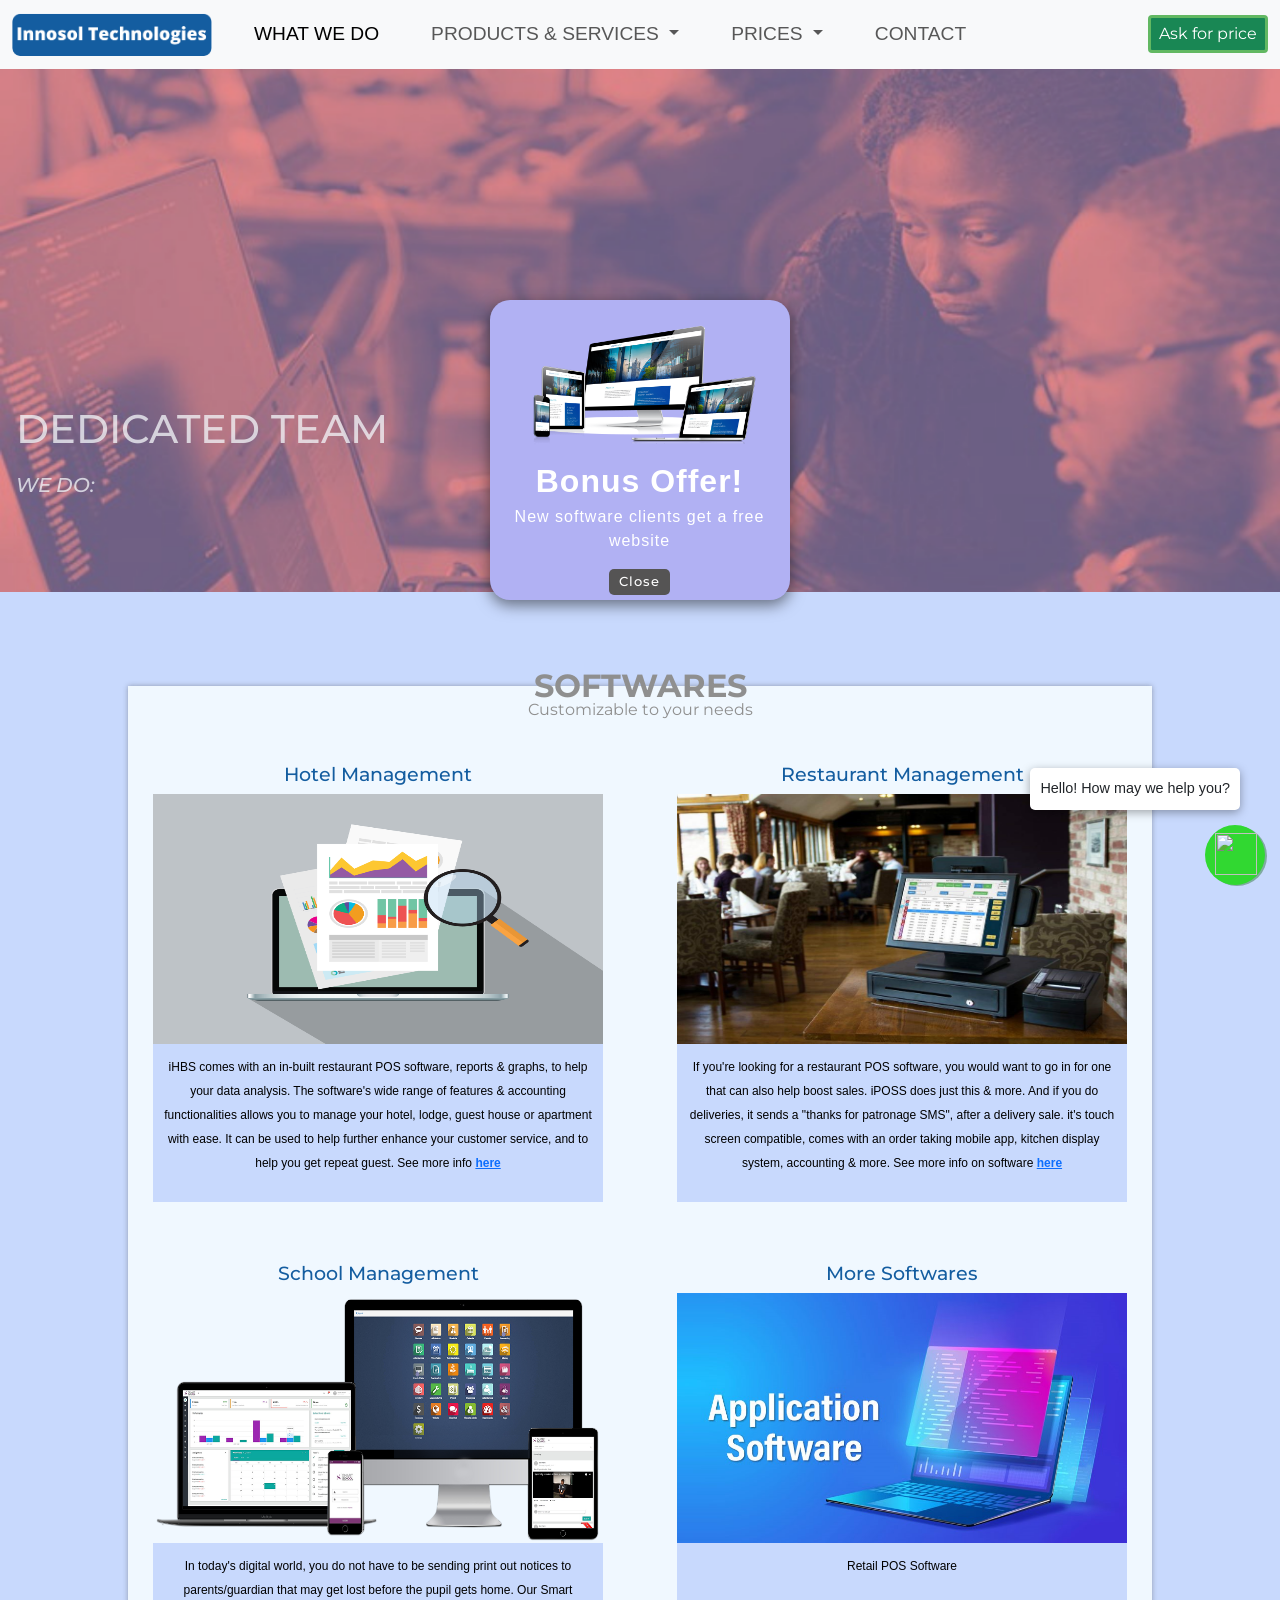
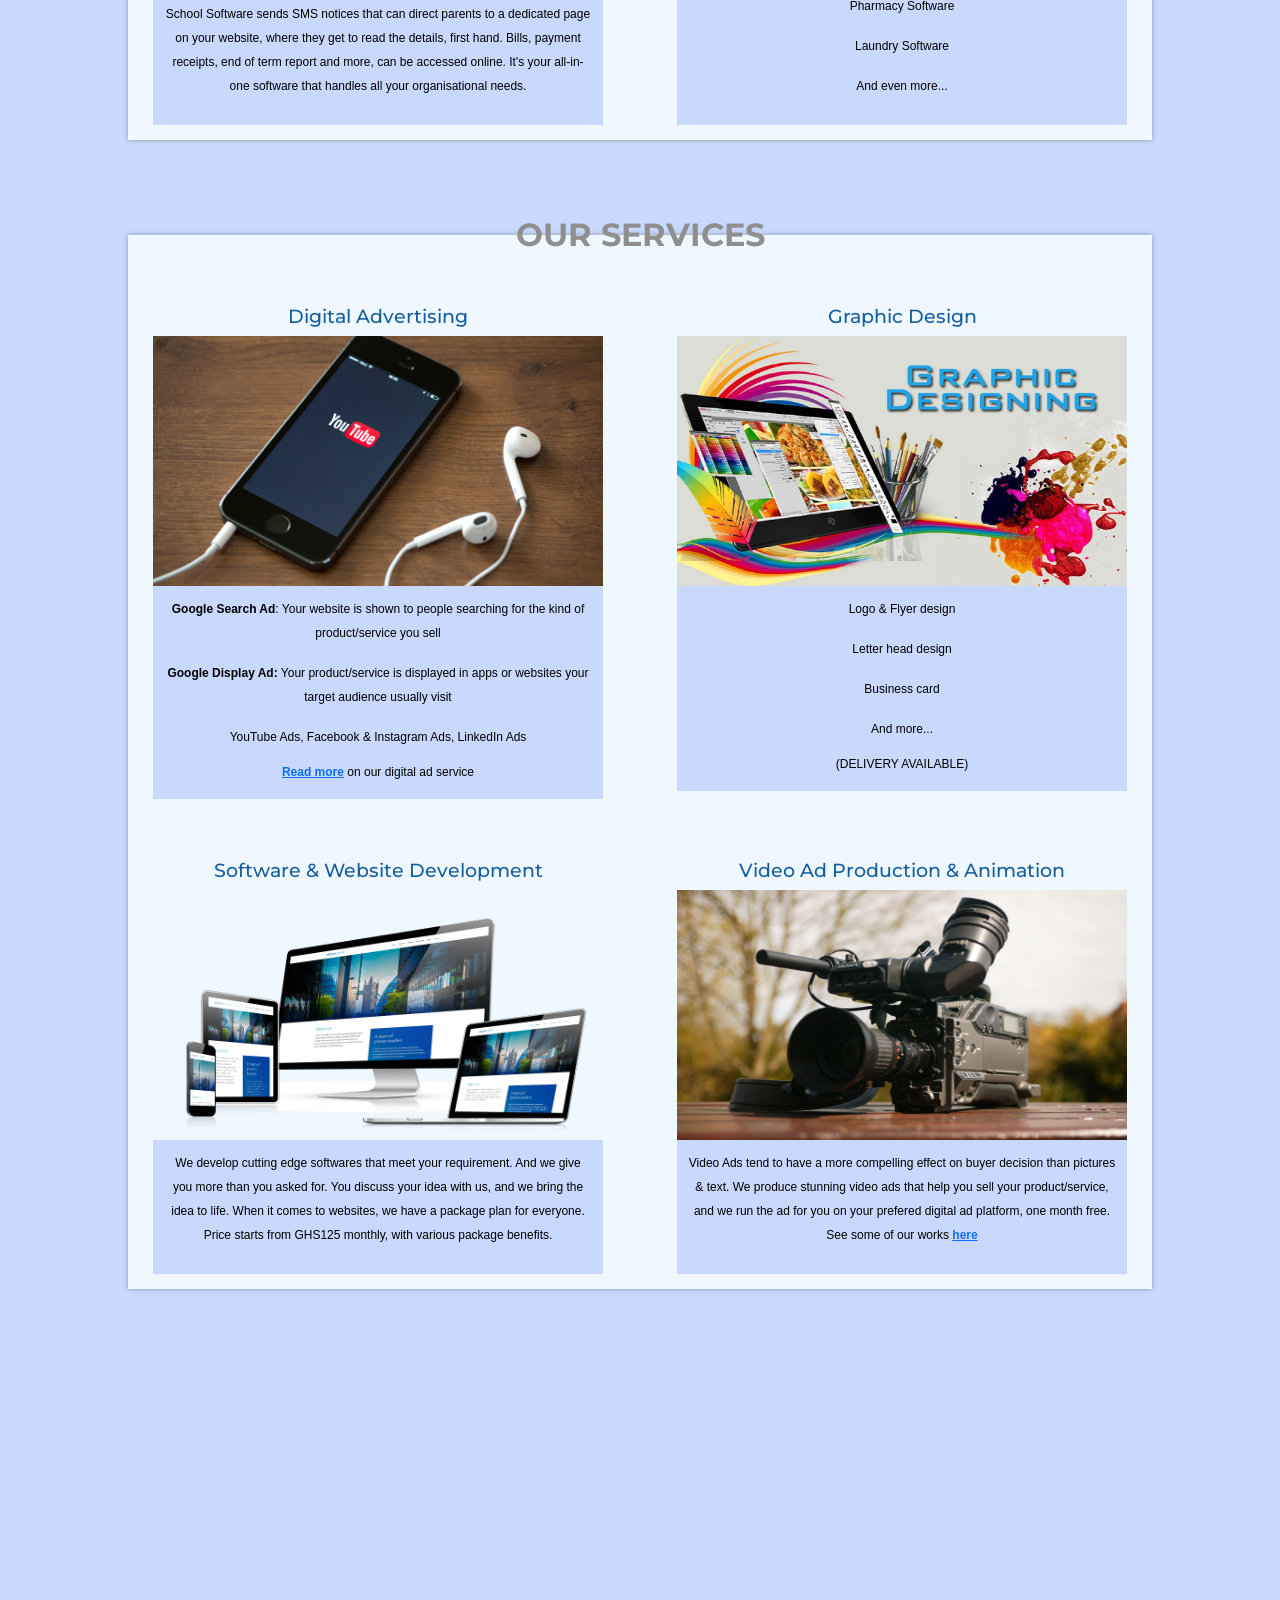
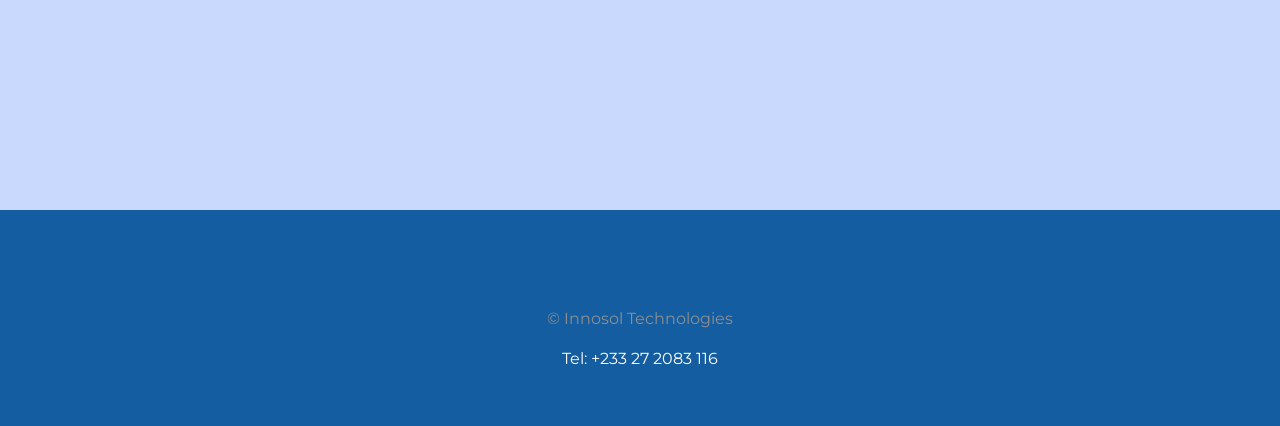
==== commit a679f6b6: "Update index.html" ====
--- a/index.html
+++ b/index.html
@@ -293,7 +293,7 @@
         <div class="p-and-s-des-container">
           <p class="p-and-s-description">Video Ads tend to have a more compelling effect on buyer decision 
             than pictures & text. We produce stunning video ads that help you sell your product/service, 
-            and we run the ad for you on your prefered digital ad platform, one month free. See some of our works<span><a href="https://www.youtube.com/playlist?list=PL_AX3nrnYCVgWhQG0HeorUK2tsKE5FEnu"><strong class=""> here</strong></a></span>
+            and we run the ad for you on your prefered digital ad platform, one month free. See some of our works <span><a href="https://www.youtube.com/playlist?list=PL_AX3nrnYCVgWhQG0HeorUK2tsKE5FEnu"><strong class="">here</strong></a></span>
           </p>
         </div>
       </div>
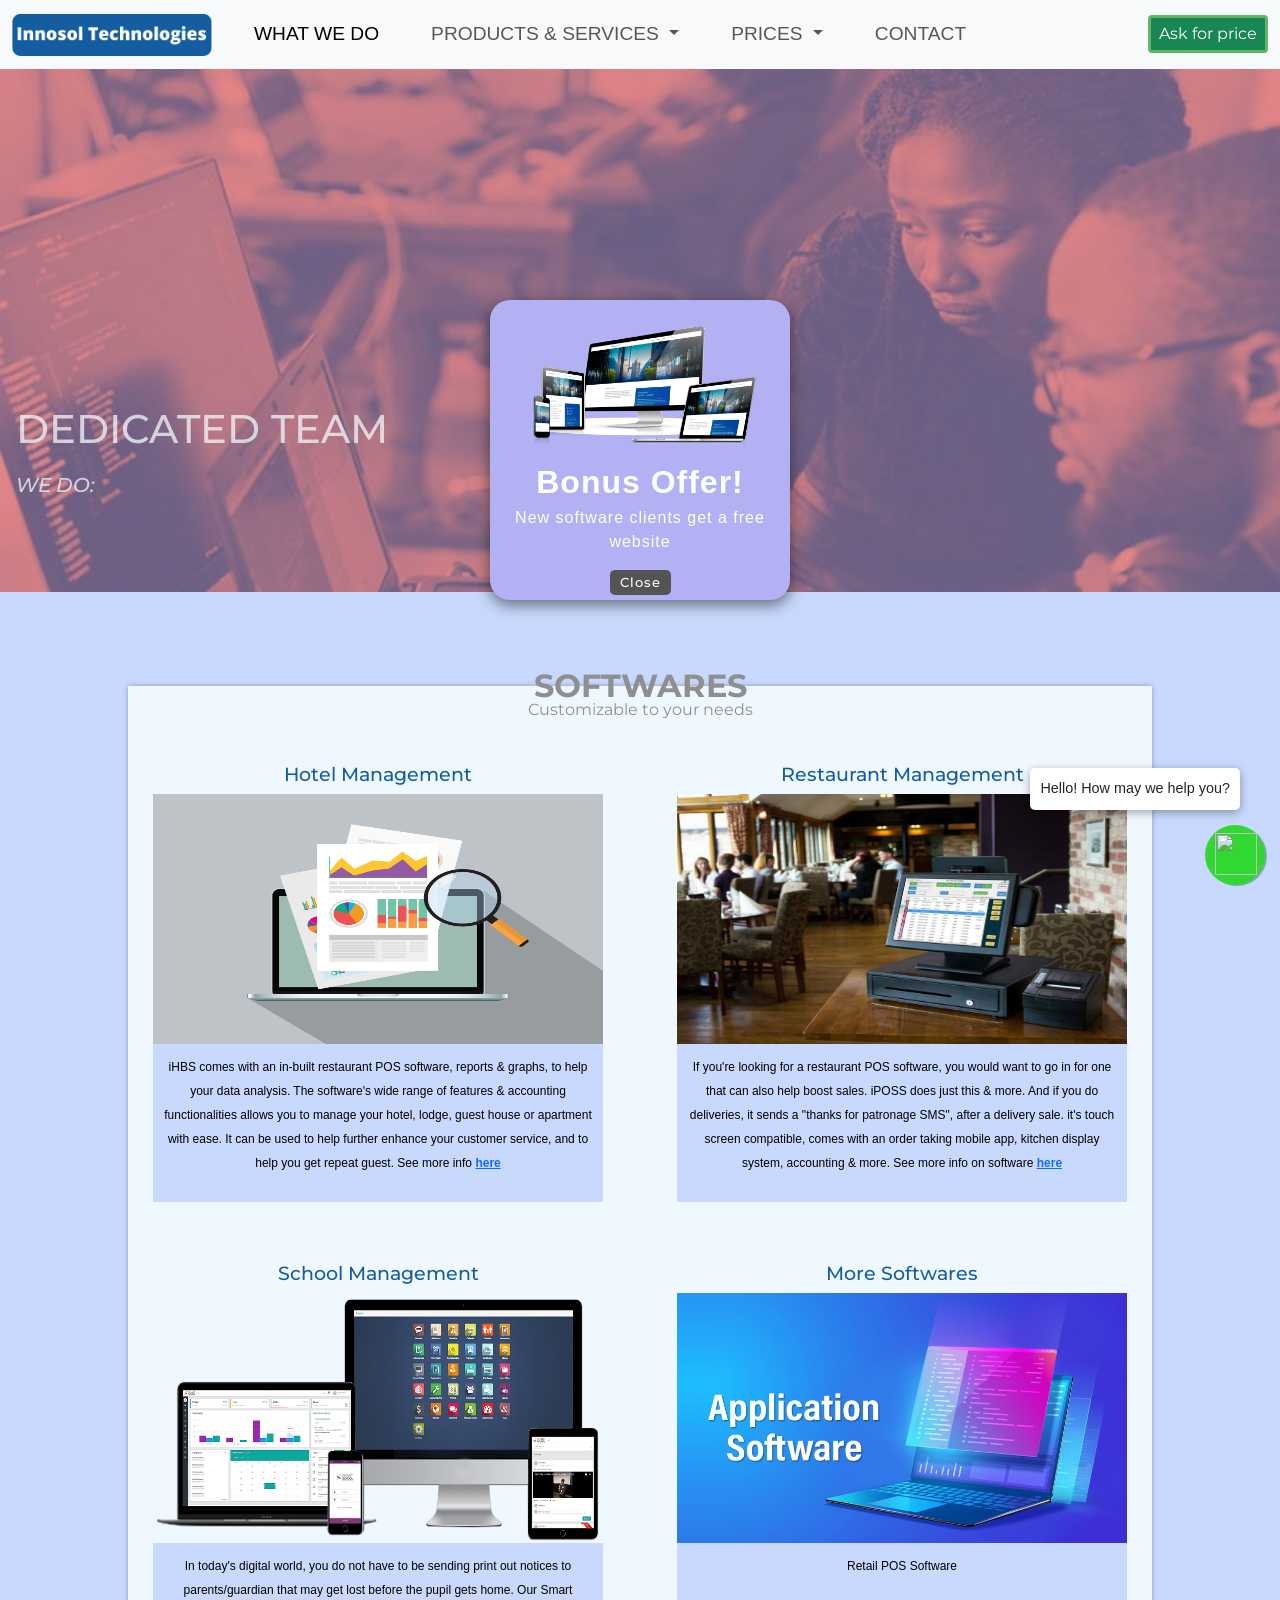
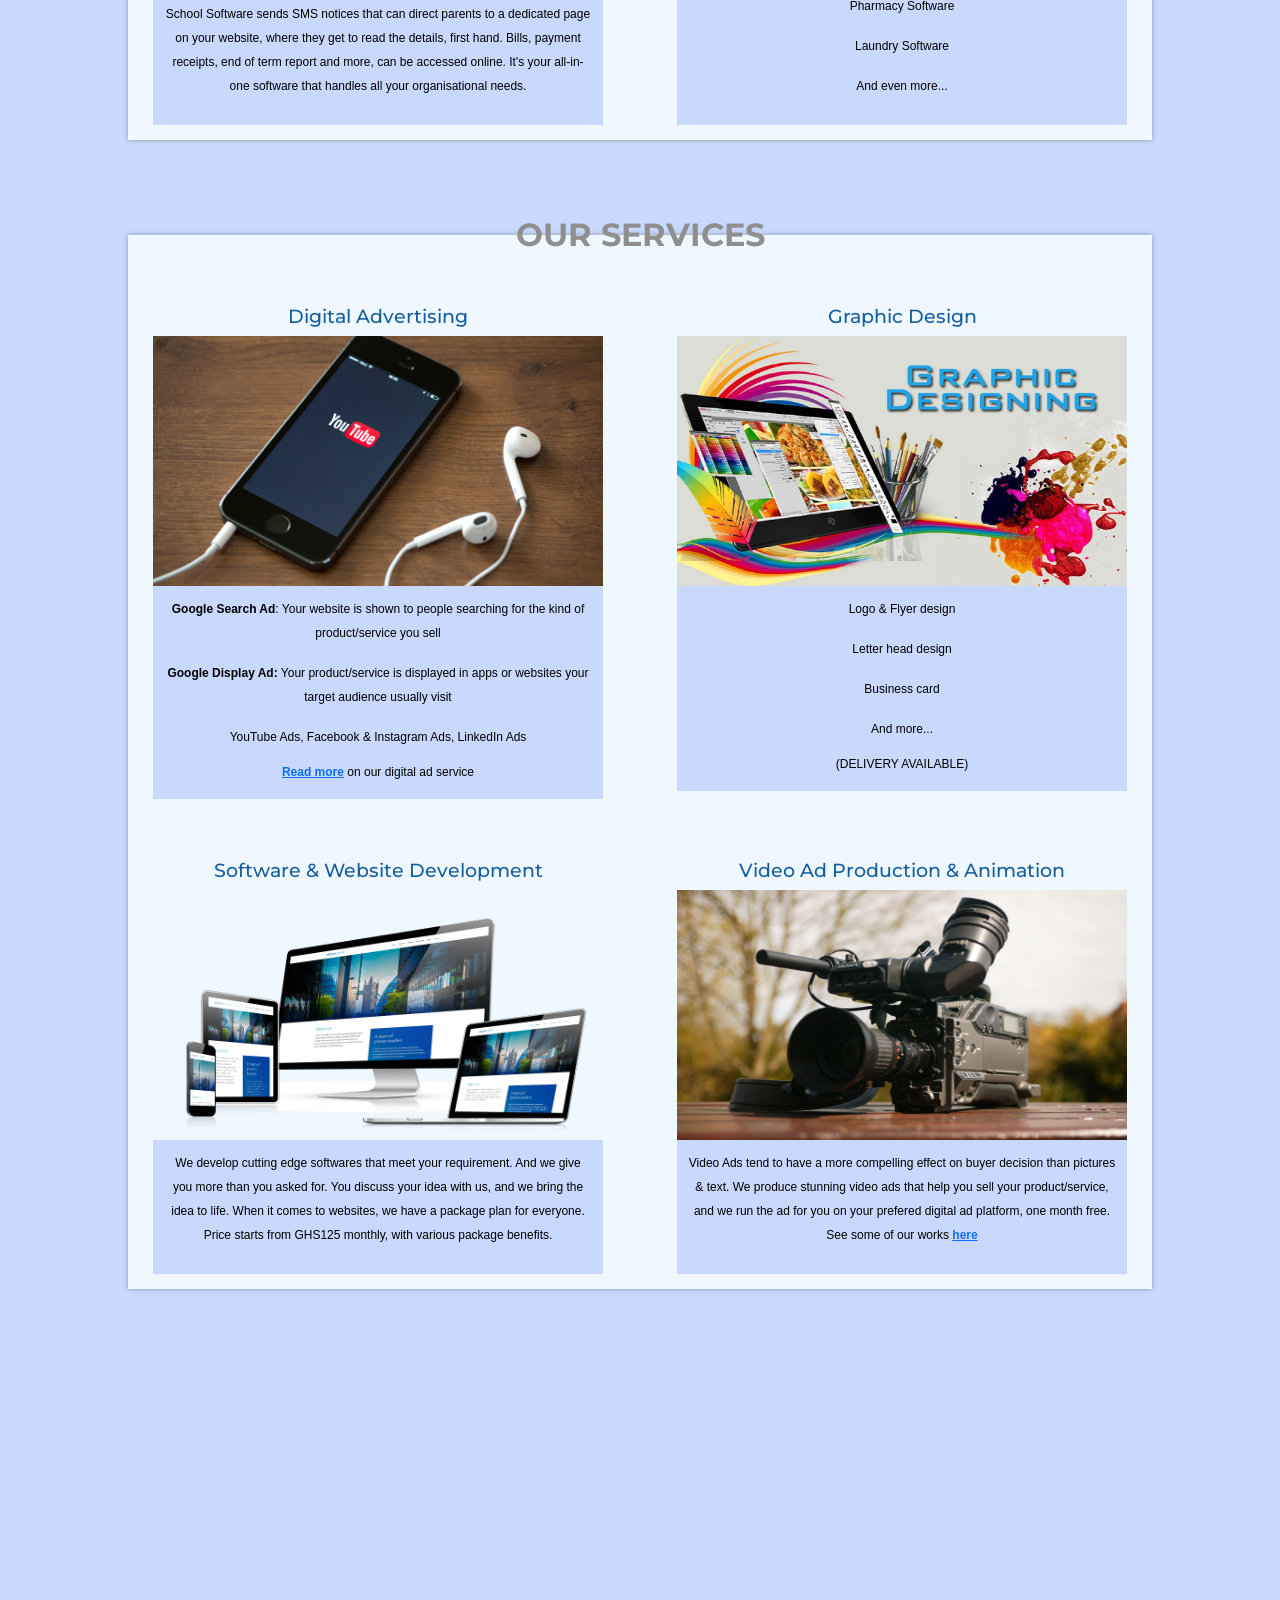
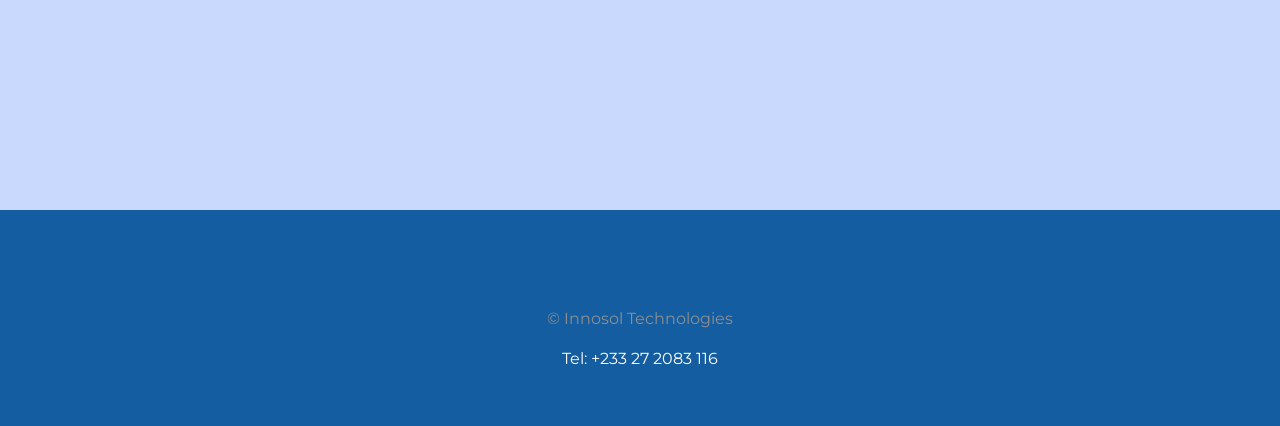
==== commit 9498dfc8: "Update index.html" ====
--- a/index.html
+++ b/index.html
@@ -130,7 +130,7 @@
             allows you to manage your hotel, lodge, guest house or apartment with ease.
             It can be used to help further enhance your customer service, and
             to help you get repeat guest. 
-            See more info <span><a href="https://drive.google.com/file/d/1oapT-BGISliXKA6-mc833aJKtCXaoDAz/view?usp=drivesdk"><strong class="">here</strong></a></span>
+            See more info <span><a href="https://drive.google.com/file/d/13hiKp3bxnNunB7MBmjBt0iPSbXQ-LjAI/view?usp=drivesdk"><strong class="">here</strong></a></span>
           </p>
         </div>
       </div>
@@ -143,7 +143,7 @@
             want to go in for one that can also help boost sales. iPOSS does just this & more. 
             And if you do deliveries, it sends a "thanks for patronage SMS", after a delivery sale. 
             it's touch screen compatible, comes with an order taking mobile app, kitchen display system, accounting & more.
-            See more info on software <span><a href="https://drive.google.com/file/d/1As6RjM6GSVrqsdY2lr0vGlTKSDCJ5Ep6/view?usp=drivesdk"><strong class="">here</strong></a></span>
+            See more info on software <span><a href="https://drive.google.com/file/d/1IEjYe8T_RlVeFZXAiaxI1E3z9bBrAseY/view?usp=drivesdk"><strong class="">here</strong></a></span>
           </p>
         </div>
       </div>
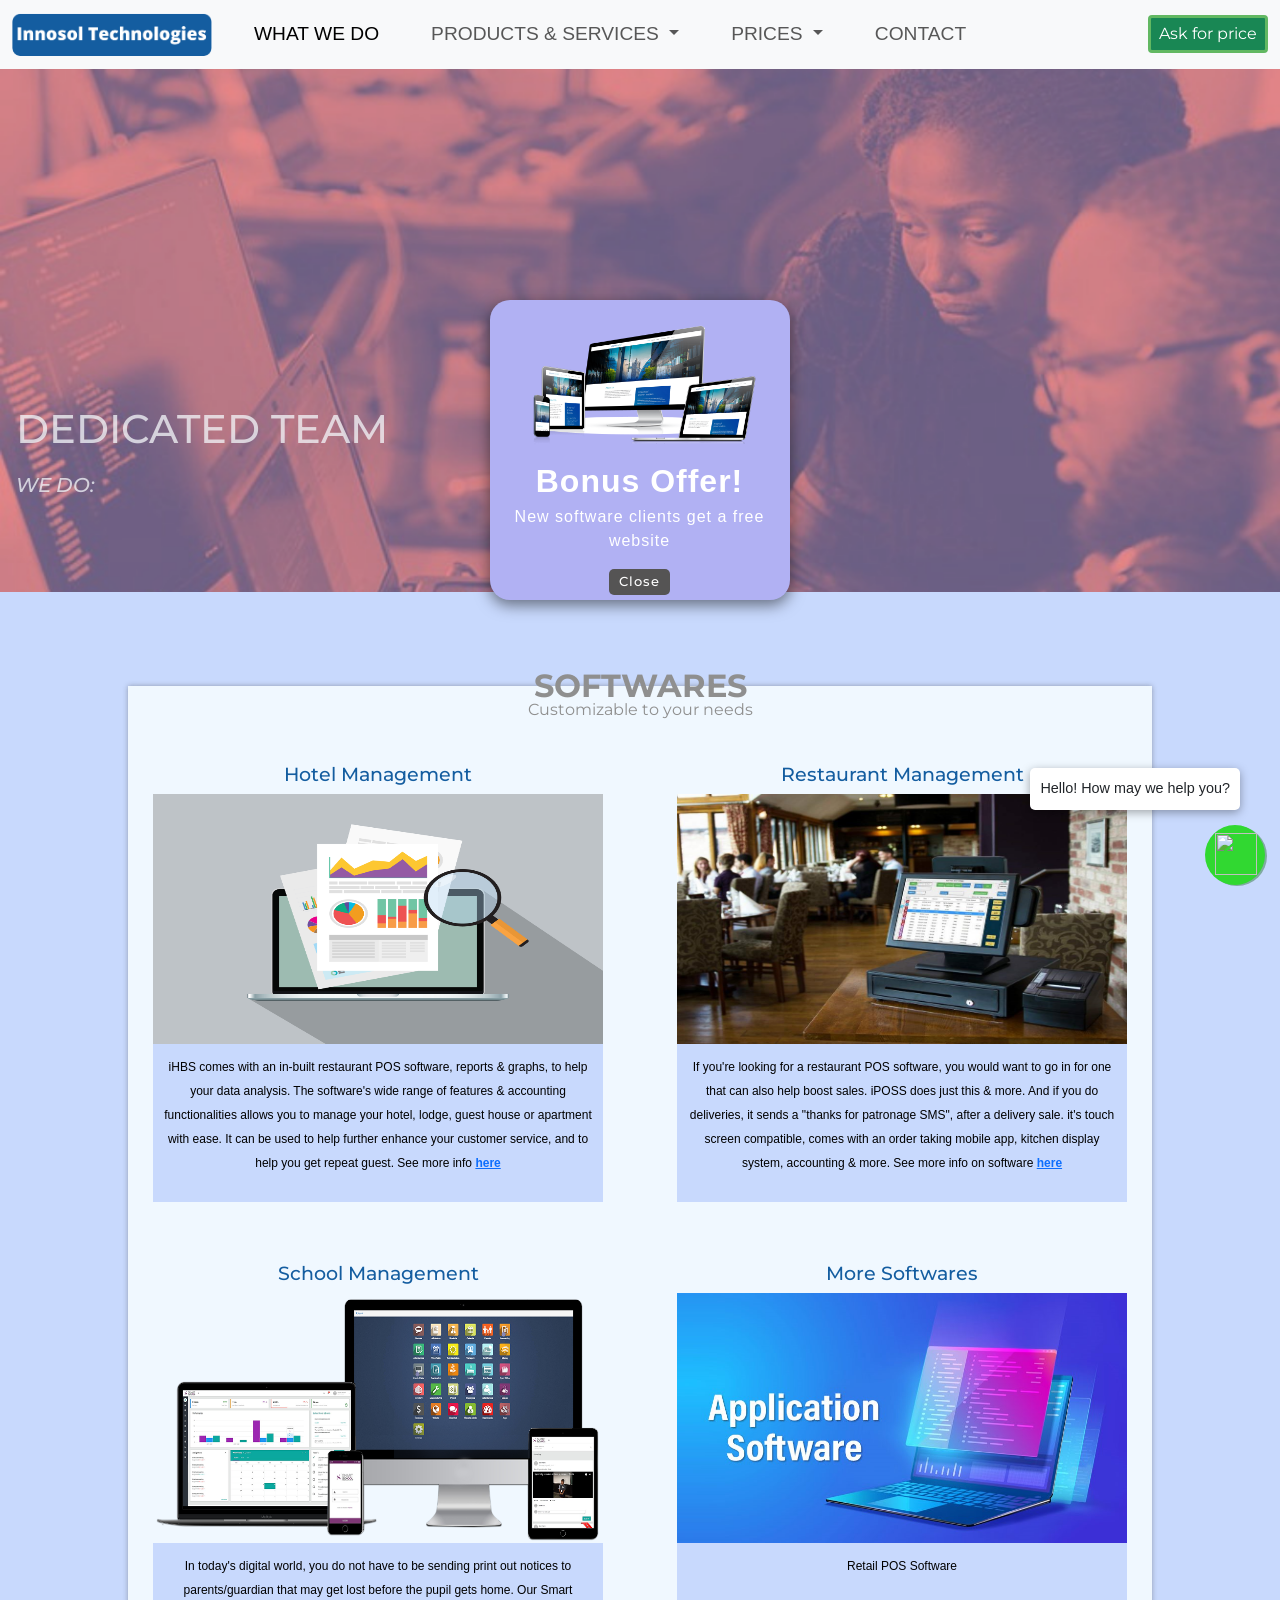
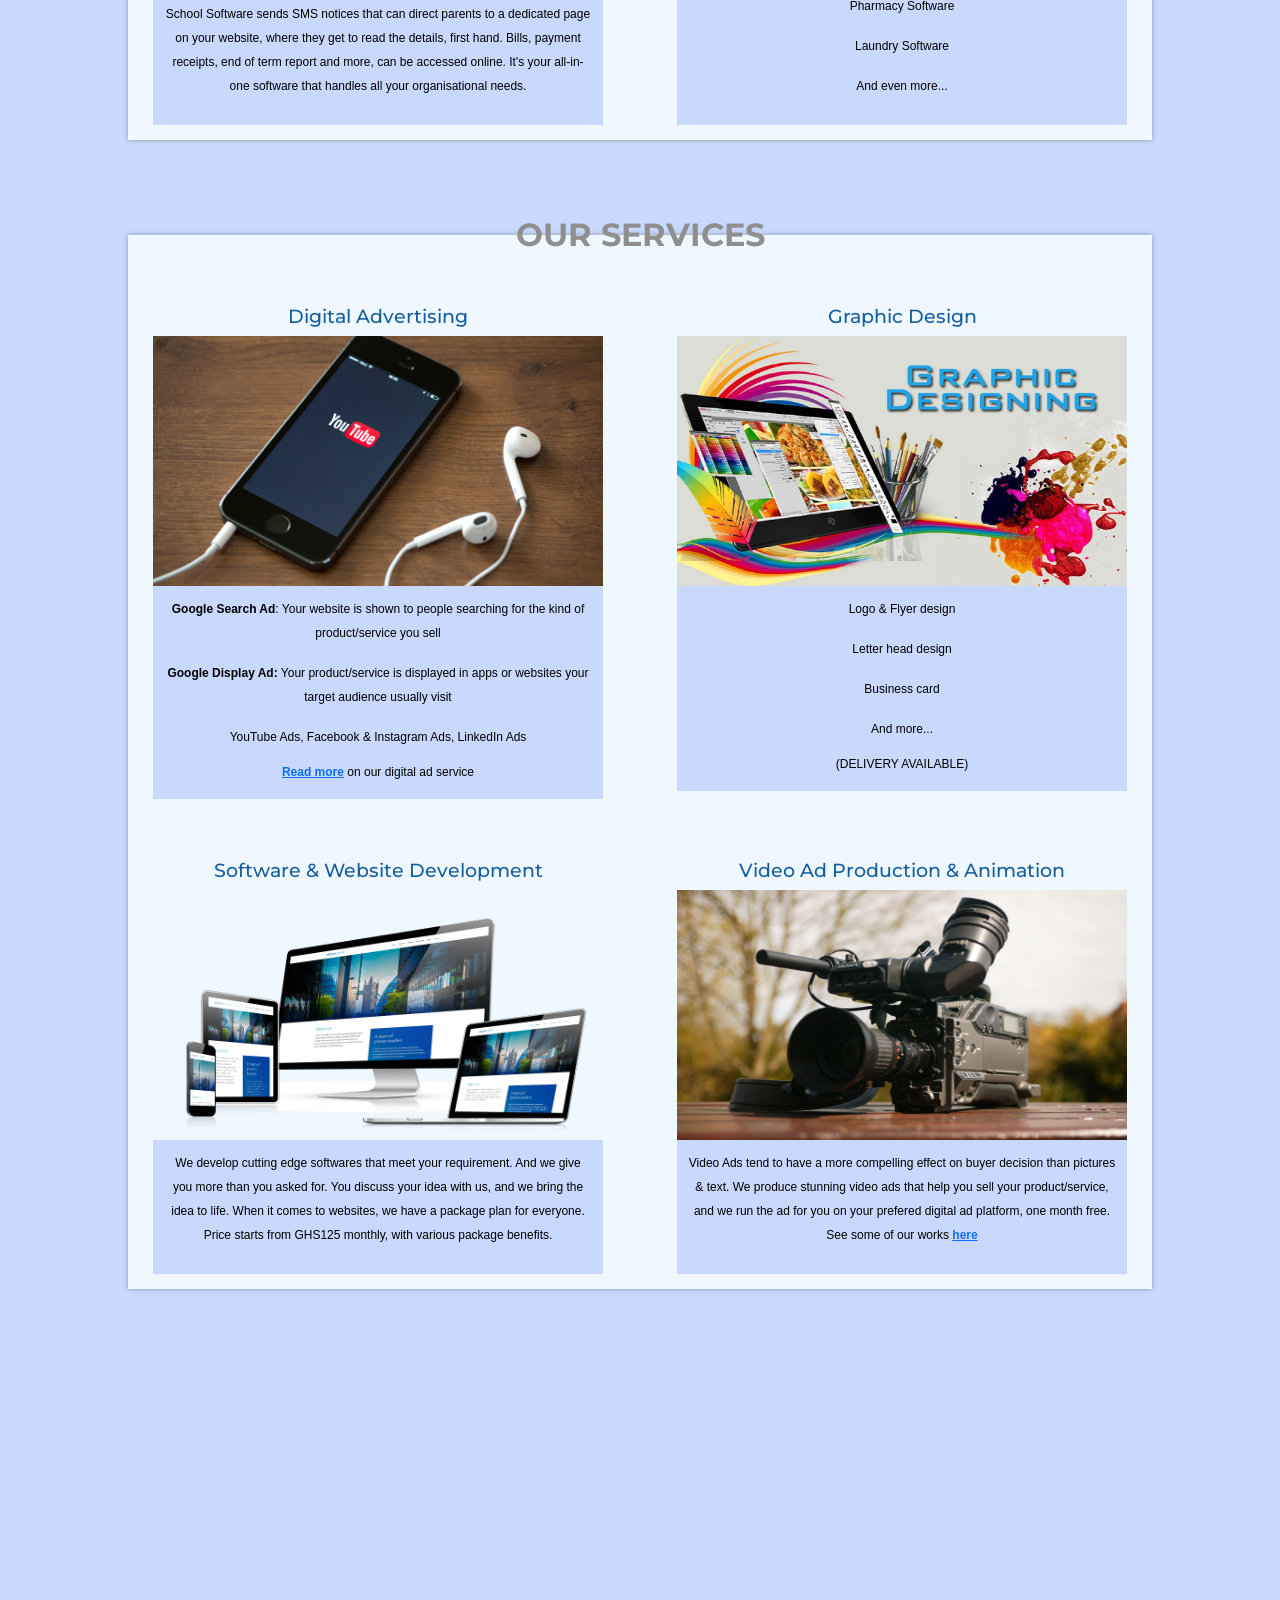
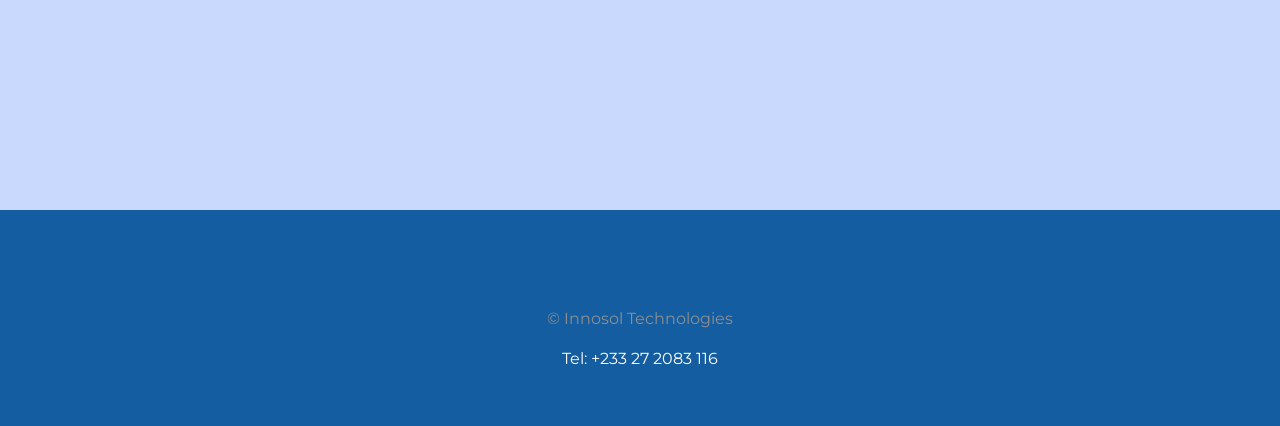
==== commit 0ce32fdb: "Update index.html" ====
--- a/index.html
+++ b/index.html
@@ -65,7 +65,7 @@
             </a>
             <ul class="dropdown-menu" aria-labelledby="pricesDropdown">
               <li><a class="dropdown-item disabled" href="#">Software Products</a></li>
-              <li><a class="dropdown-item" href="pricing.html">Digital Advertising & Website</a></li>              
+              <li><a class="dropdown-item disabled" href="pricing.html">Digital Advertising & Website</a></li>              
             </ul>
           </li>
           <li class="nav-item">
